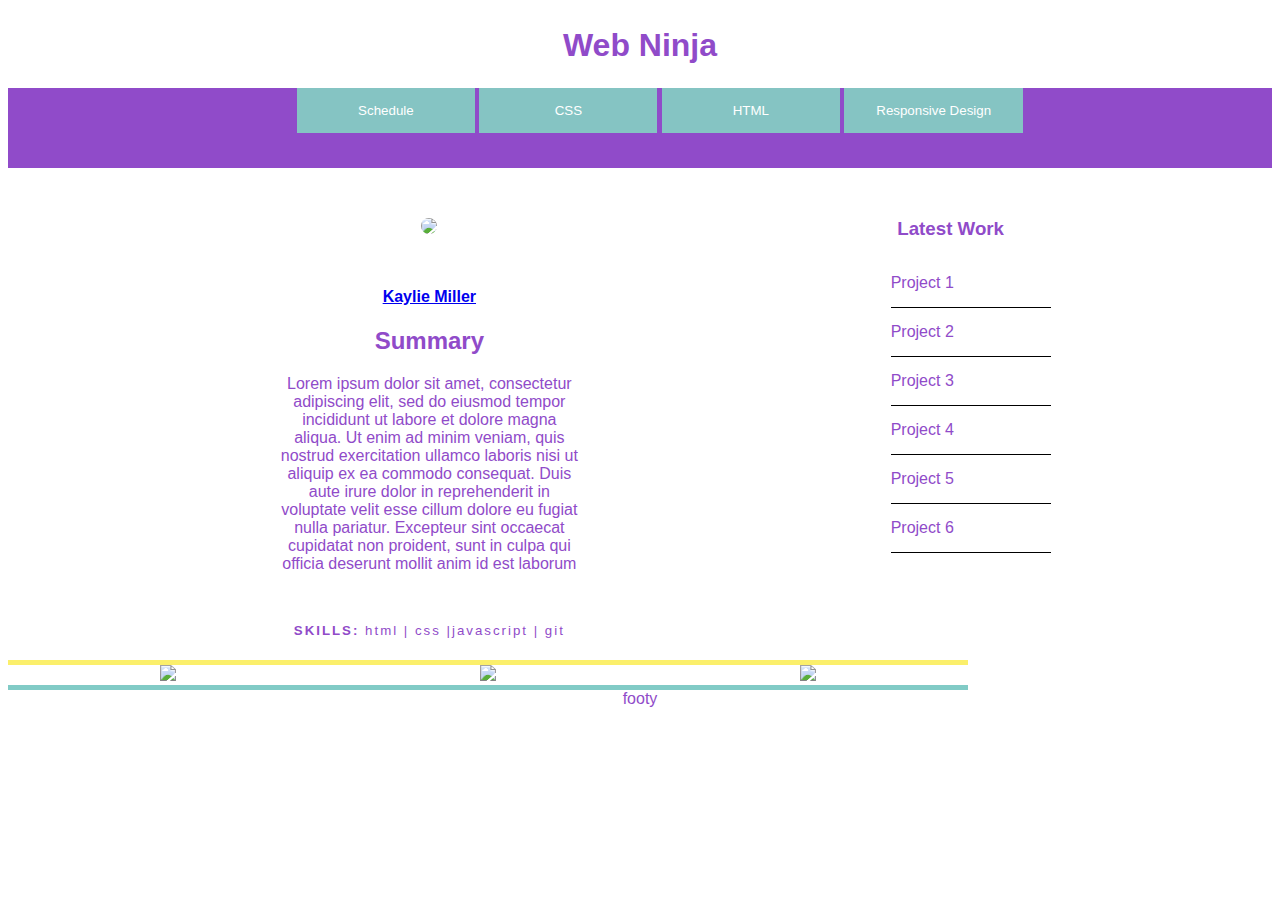
==== index.html @ 4606dc6e "initial commit" ====
<!DOCTYPE html> 
<html>
    <head>

        <meta http-equiv="Content-Type" content="text/html"; charset/>
        <meta name="viewport" content="width=device-width", height=device-height,initial-scale=1, user scalable= 'no'>
        <meta http-equiv="X-UA-Compatible" content= "IE-EDGE">

        <!-- Links to css files-->
        <link rel="stylesheet" type='text/css' href="css/framework.css">
        <link rel="stylesheet" type='text/css' href="css/style.css">
        <link href="https://fonts.googleapis.com/css?family=Permanent+Marker" rel="stylesheet">

    </head> 

        <body>

            <div class="row">
                <div class="col-12 border">
                    <header id="header">

                        <h1> Web Ninja</h1>

                    </header>
                </div>
            </div>
            
            <div class="row">
                <div class="col-12 border">
                    <nav id="nav"> 
                        <ul class="button-wrap">
                            
                            <button>Schedule </button>
                            <button>CSS</button>
                            <button>HTML</button>
                            <button>Responsive Design</button>

                        </ul>
                    </nav>
                </div>
            </div>
            
            <div class="row">
                <div class="col-8 border"> 
                    <div id="main-content-wrapper">
                        <div id="side-by-side"> 
                            <section class="image-content">
                                <img src="https://www.scha.org/files/pictures/img_placeholder_avatar.jpg">
                                <article>
                                    <h4>
                                    <a href="http:google.com">Kaylie Miller</a>
                                </h4>
                                    <h2>Summary</h2>
                                        <p>Lorem ipsum dolor sit amet, consectetur adipiscing elit, sed do eiusmod tempor incididunt ut labore et dolore magna aliqua. Ut enim ad minim veniam, quis nostrud exercitation ullamco laboris nisi ut aliquip ex ea commodo consequat. Duis aute irure dolor in reprehenderit in voluptate velit esse cillum dolore eu fugiat nulla pariatur. Excepteur sint occaecat cupidatat non proident, sunt in culpa qui officia deserunt mollit anim id est laborum</p>
                                </article>
                                <section id="skills">
                                    <h5>
                                        SKILLS: <span>html | css |javascript | git</span>
                                    </h5>
                                </section>

                            </section> 

                            
                        </div>
                    </div> 
                </div> <!--"col-8"-->
                    <div class="col-4 border">
                        <div id="aside-content-wrapper">
                            <aside id="aside-right">
                                <h3>Latest Work</h3>
                                    <ul id="latest-work">
                                        <li>Project 1</li>
                                        <li>Project 2</li>
                                        <li>Project 3</li>
                                        <li>Project 4</li>
                                        <li>Project 5</li>
                                        <li>Project 6</li>
                                    </ul>
                            </aside>
                         </div> <!--aside-content-wrapper"-->
                    </div> <!--"col-4 border"-->
            </div><!--"row"-->
        
                 <div id="favorite-sites" class="row">
                    <div class="col-4">
                        <img src="https://image.flaticon.com/icons/svg/7/7679.svg">
                    </div>
                    <div class="col-4">
                        <img src="http://www.iconninja.com/files/758/9/138/socialpack-snapchat-ubercons-icon.svg">
                    </div>
                    <div class="col-4">
                        <img src="http://www.logoeps.com/wp-content/uploads/2012/02/pinterest-icon-vector.png">
                    </div>
                </div>
                     
        <div class="row">
            <div class="col-12 border">
                <footer>footy</footer>
            </div>
        </div>
                     
        <p><script srce="js/main.js"></script></p>

    </body>
</html>
---- css/framework.css ----
{
    -ms-box-sizing: border-box;
    -webkit-box-sizing: border-box;
    -moz-box-sizing: border-box;
    box-sizing: border-box;
}
/*
.border {
    border: 1px solid blue !important;
}*/

.image-content > img {
    max-width:200px;
}
.side-by-side {
    display: flex;
}
.row {
    width: 100%;
    display:flex;
}

.col-1 {
    width:8.33%
}
.col-2 {
    width:16.667%;
}
.col-3 {
    width:25%;
}
.col-4 {
    width:33.333%;
}
.col-5 {
    width:41.667%;
}
.col-6 {
    width:50%;
}
.col-7 {
    width:58.333%;
}
.col-8 {
    width:66.667%;
}
.col-9 {
    width:75%;
}
.col-10 {
    width:83.333%;
}
.col-11 {
    width:91.667%;
}
.col-12 {
    width:100%;
}

@media (max-width:480px) {
    .row {
        flex-wrap:nowrap;
        flex-direction:column;
    }
    .col-1, .col-2, .col-3, .col-4, .col-5, .col-6, .col-7, .col-8, .col-9, .col-10, .col-11, .col-12 {
        width:100%;
    }
}
---- css/style.css ----
/*
COLORS
pale blue: #99B2D4
purple: #904BC9
tourquiose:#81CBC6
pale yellow: #FBEF6B
deep red: #9B2D40
*/


body { 
    background-color:none;
    color: #904BC9;
    font-family: "roboto", sans-serif;
}  

#header {
    background-color: none;
    min-height: 80px;
}

#header > h1 {
    margin: 0;
    text-align: center;
    position: relative;
    transform: translateY(50%);
}

#nav {
    background-color:#904BC9;
    min-height: 80px;
    height: auto;
}

#nav > ul {
    text-align: center;
    padding: 15px, 0, 15px, 0;
    margin: 0;
}

#nav > ul > button {
    min-width: 178px;
    color: white;
    background-color: #85C4C3;
    border: none;
    padding: 15px 32px;
    transition: background-color .25s;
    border-bottom: 2px solid #904bc9;
}

#nav > ul > button:hover {
    background-color: #99B2D4;
}

/*.menu {
    display:flex;
    background: aliceblue;
    justify-content: space-around;
    list-style: none;
    margin: 0;
}*/

/*#middle-wrapper-width { 
    max-width: 960px;
    margin: 0 auto;
}

#middle-wrapper {
     display: flex;
    max-width:60%;
}*/

.side-by-side {
    display: flex;
}
#main-content-wrapper {
    background-color: #fff;
}

#main-content-wrapper .image-content {
    text-align:center;
    margin-top:50px;
    margin:0 auto;
}

.image-content > img {
    max-width: 200px;
    border-radius: 100px;
    margin-top: 50px;
}

.image-content > h2 {
    font-weight: 300;
    color: #904BC9;
}
.image-content > h2 > a {
    color: #904BC9; 
    border:none; 
    padding: auto;
    transition:color .25s;
}
.image-content > h2 > a:hover {
    transition: color 1s;
    color: #99B2D4;
}

#main-content-wrapper article {
    margin-top:50px;
    margin-bottom: 50px;
}

h3 {
    text-align:center;
}

#main-content-wrapper article h4 {
    text-align: center;
}

#main-content-wrapper article p {
    max-width:300px;
    margin: 0 auto;
}

#main-content-wrapper #skills {
    text-align: center;
    font-weight: 300;
    letter-spacing: 2px;
}

#main-content-wrapper #skills span {
    font-weight: 400;
}

#aside-content-wrapper {
    background-color: #fff;
    margin-top:50px;
}

#aside-right {
    width:200px;
}

#aside-right h5 {
    text-align: center;
    padding-top:80px;
}
#latest-work {
    list-style-type: none;
}

#latest-work > li {
    padding-top: 15px;
    padding-bottom: 15px;
    width: 100%;
    border-bottom: 1px black solid;
}

#latest-work > li:before {
    content: "";
    border-color: transparent;
    border-style: solid  #904BC9;
    border-width: .35em 0 .35em .45em;
    display: block;
    height: 0;
    width: 0;
    left: -1em;
    top: .9em;
    position: relative;
}

#favorite-sites {
    background-image:url(img/computer.jpeg);
    border-top: 5px #FBEF6B solid;
    border-bottom: 5px #81CBC6 solid;
    text-align:center;
    max-width:960px;
}
#favorite-sites > col-4 > img {
    list-style-type:none;
    margin: 0;
    padding:40px;
    display: flex;
    justify-content: space-around;
}
footer { 
    background-color: #fff;
    text-align:center;
}
footer > h1 {
    margin: 0;
    transform:translateY(50%);
}
.max-width {
    margin:0 auto;
    max-width:960px;
}
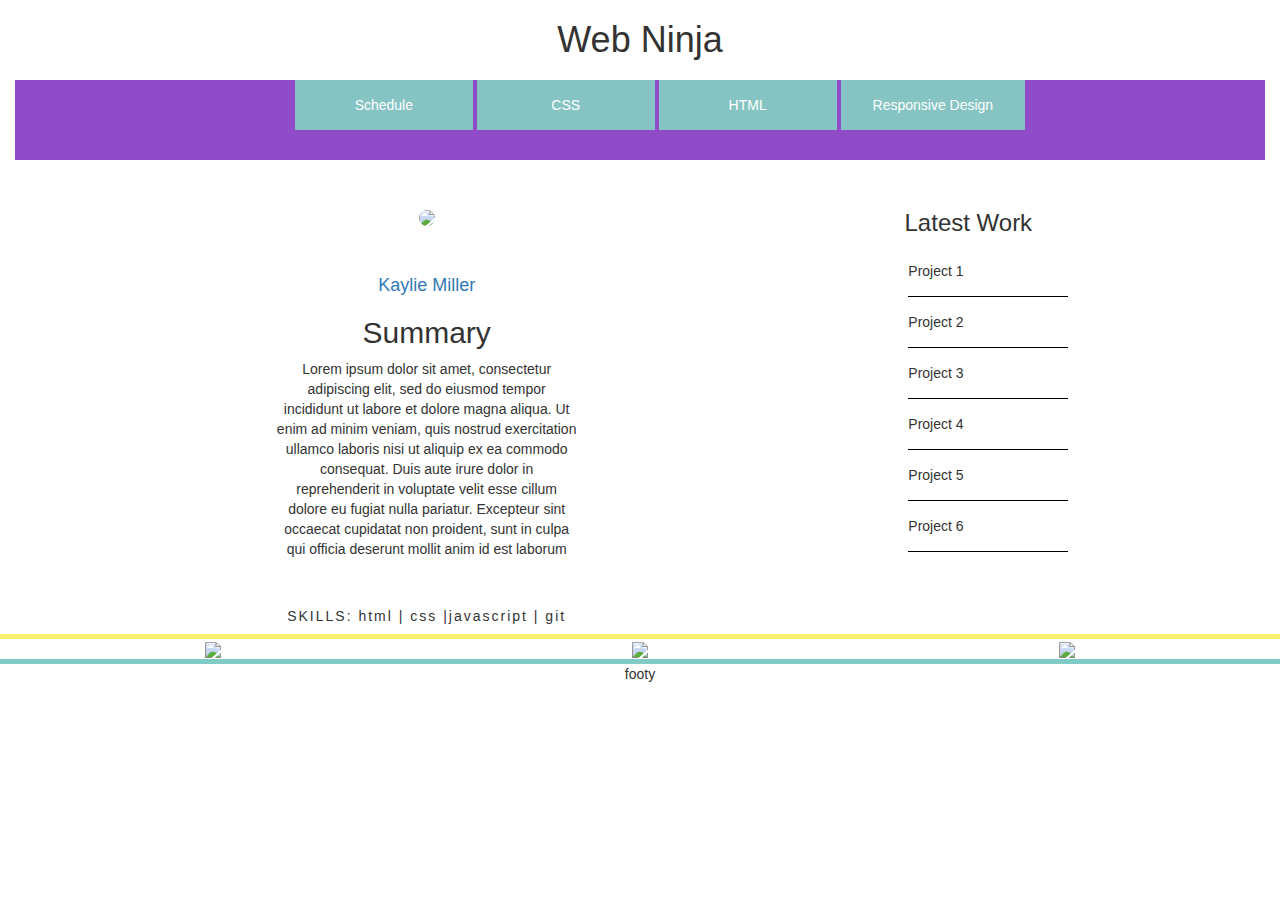
==== commit be4acbce: "Lesson 6" ====
--- a/index.html
+++ b/index.html
@@ -7,16 +7,18 @@
         <meta http-equiv="X-UA-Compatible" content= "IE-EDGE">
 
         <!-- Links to css files-->
-        <link rel="stylesheet" type='text/css' href="css/framework.css">
+       <!-- <link rel="stylesheet" type='text/css' href="css/framework.css"> -->
+        
         <link rel="stylesheet" type='text/css' href="css/style.css">
+        <link rel="stylesheet" type='text/css' href="css/bootstrap.min.css">
         <link href="https://fonts.googleapis.com/css?family=Permanent+Marker" rel="stylesheet">
 
     </head> 
-
+        <div class="container-fluid">
         <body>
 
             <div class="row">
-                <div class="col-12 border">
+                <div class="col-md-12 border">
                     <header id="header">
 
                         <h1> Web Ninja</h1>
@@ -26,7 +28,7 @@
             </div>
             
             <div class="row">
-                <div class="col-12 border">
+                <div class="col-md-12 border">
                     <nav id="nav"> 
                         <ul class="button-wrap">
                             
@@ -41,10 +43,10 @@
             </div>
             
             <div class="row">
-                <div class="col-8 border"> 
+                <div class="col-md-8 border"> 
                     <div id="main-content-wrapper">
                         <div id="side-by-side"> 
-                            <section class="image-content">
+                            <section class="image-content col-6">
                                 <img src="https://www.scha.org/files/pictures/img_placeholder_avatar.jpg">
                                 <article>
                                     <h4>
@@ -64,8 +66,8 @@
                             
                         </div>
                     </div> 
-                </div> <!--"col-8"-->
-                    <div class="col-4 border">
+                </div> <!--"col-md-8"-->
+                    <div class="col-md-4 border">
                         <div id="aside-content-wrapper">
                             <aside id="aside-right">
                                 <h3>Latest Work</h3>
@@ -79,28 +81,30 @@
                                     </ul>
                             </aside>
                          </div> <!--aside-content-wrapper"-->
-                    </div> <!--"col-4 border"-->
+                    </div> <!--"col-md-4 border"-->
             </div><!--"row"-->
         
                  <div id="favorite-sites" class="row">
-                    <div class="col-4">
+                    <div class="col-md-4">
                         <img src="https://image.flaticon.com/icons/svg/7/7679.svg">
                     </div>
-                    <div class="col-4">
+                    <div class="col-md-4">
                         <img src="http://www.iconninja.com/files/758/9/138/socialpack-snapchat-ubercons-icon.svg">
                     </div>
-                    <div class="col-4">
+                    <div class="col-md-4">
                         <img src="http://www.logoeps.com/wp-content/uploads/2012/02/pinterest-icon-vector.png">
                     </div>
                 </div>
                      
         <div class="row">
-            <div class="col-12 border">
+            <div class="col-md-12 border">
                 <footer>footy</footer>
             </div>
         </div>
-                     
-        <p><script srce="js/main.js"></script></p>
+    </div>
+        <script src="js/jquery.min.js"></script>
+        <script src="js/bootstrap.min.js"></script>
+        <script src="js/main.js"></script>
 
     </body>
 </html>--- a/css/style.css
+++ b/css/style.css
@@ -174,7 +174,6 @@
     border-top: 5px #FBEF6B solid;
     border-bottom: 5px #81CBC6 solid;
     text-align:center;
-    max-width:960px;
 }
 #favorite-sites > col-4 > img {
     list-style-type:none;
@@ -183,6 +182,9 @@
     display: flex;
     justify-content: space-around;
 }
+#favorite-sites > img {
+    width:200px;
+}
 footer { 
     background-color: #fff;
     text-align:center;
@@ -194,4 +196,8 @@
 .max-width {
     margin:0 auto;
     max-width:960px;
+}
+/*Bootstrap Related*/
+.container-fluid {
+    padding:0;
 }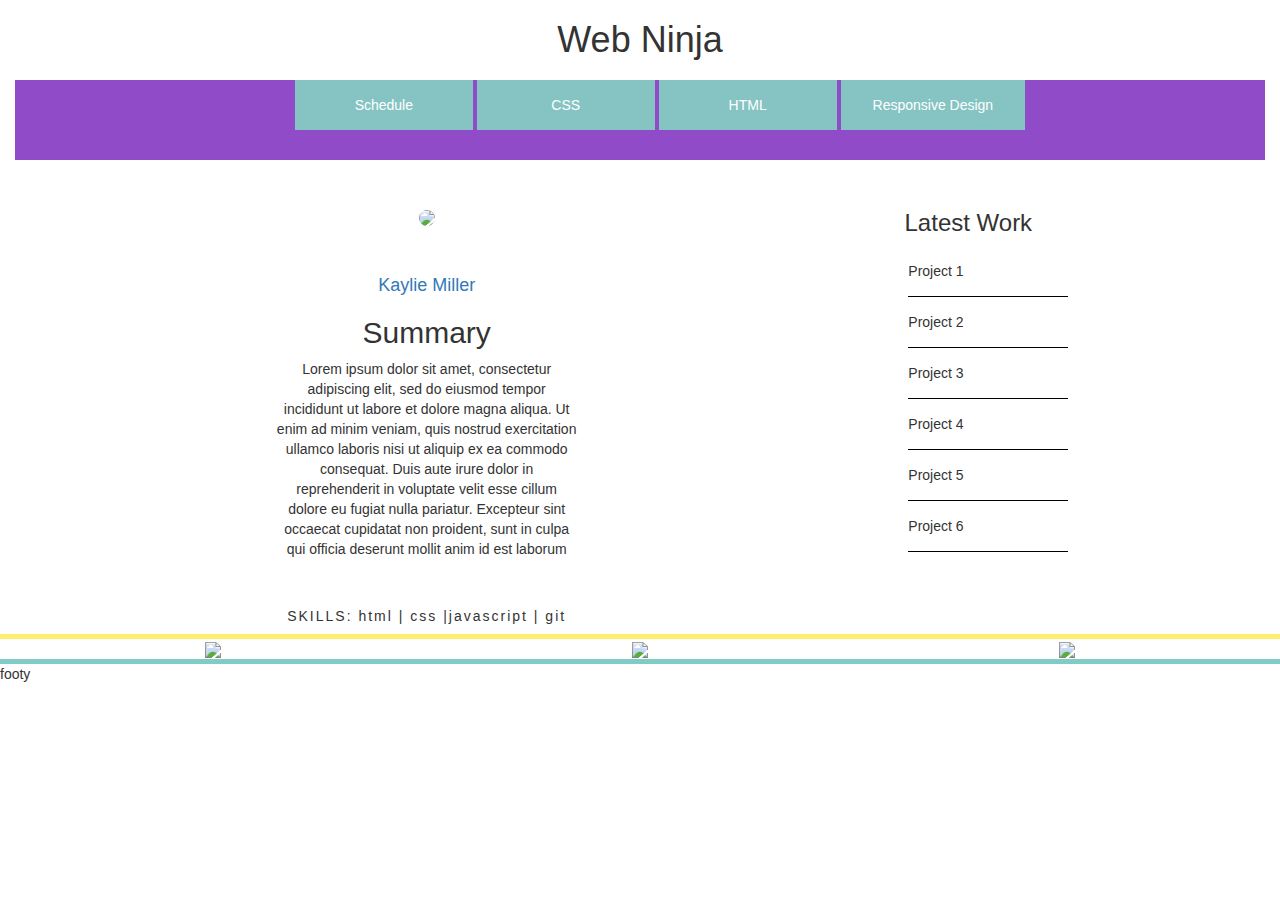
==== commit b9d5d396: "help" ====
--- a/index.html
+++ b/index.html
@@ -85,17 +85,27 @@
             </div><!--"row"-->
         
                  <div id="favorite-sites" class="row">
-                    <div class="col-md-4">
-                        <img src="https://image.flaticon.com/icons/svg/7/7679.svg">
-                    </div>
-                    <div class="col-md-4">
-                        <img src="http://www.iconninja.com/files/758/9/138/socialpack-snapchat-ubercons-icon.svg">
-                    </div>
-                    <div class="col-md-4">
-                        <img src="http://www.logoeps.com/wp-content/uploads/2012/02/pinterest-icon-vector.png">
+                    <row>
+                        
+                        <div class="col-md-4">
+                            <img src="https://cdn4.iconfinder.com/data/icons/free-large-twitter-icons/256/Round_button.png">
+                        </div>
+                    </row>
+
+                    <row>
+                        <div class="col-md-4">
+                            <img src="https://cdn.iconscout.com/public/images/icon/free/png-192/soundcloud-social-media-3d8748562dbd11dc-192x192.png">
+                        </div>
+                    </row>
+
+                    <row>
+                        <div class="col-md-4">
+                            <img src="https://www.seeklogo.net/wp-content/uploads/2015/08/instagram-icon-circle-vector-logo.png">
+                        </div>
+                    </row>
+                     
                     </div>
                 </div>
-                     
         <div class="row">
             <div class="col-md-12 border">
                 <footer>footy</footer>
--- a/css/style.css
+++ b/css/style.css
@@ -1,9 +1,9 @@
  /*
 COLORS
-pale blue: #99B2D4
-purple: #904BC9
-tourquiose:#81CBC6
-pale yellow: #FBEF6B
+pale blue: #99B9C4
+purple: #902BC9
+tourquiose:#81CFC6
+pale yellow: #FDEF9C
 deep red: #9B2D40
 */
 
@@ -18,7 +18,6 @@
     background-color: none;
     min-height: 80px;
 }
-
 #header > h1 {
     margin: 0;
     text-align: center;
@@ -31,13 +30,11 @@
     min-height: 80px;
     height: auto;
 }
-
 #nav > ul {
     text-align: center;
     padding: 15px, 0, 15px, 0;
     margin: 0;
 }
-
 #nav > ul > button {
     min-width: 178px;
     color: white;
@@ -47,7 +44,6 @@
     transition: background-color .25s;
     border-bottom: 2px solid #904bc9;
 }
-
 #nav > ul > button:hover {
     background-color: #99B2D4;
 }
@@ -73,22 +69,20 @@
 .side-by-side {
     display: flex;
 }
+
 #main-content-wrapper {
     background-color: #fff;
 }
-
 #main-content-wrapper .image-content {
     text-align:center;
     margin-top:50px;
     margin:0 auto;
 }
-
 .image-content > img {
     max-width: 200px;
     border-radius: 100px;
     margin-top: 50px;
 }
-
 .image-content > h2 {
     font-weight: 300;
     color: #904BC9;
@@ -96,7 +90,7 @@
 .image-content > h2 > a {
     color: #904BC9; 
     border:none; 
-    padding: auto;
+    padding:auto;
     transition:color .25s;
 }
 .image-content > h2 > a:hover {
@@ -108,26 +102,21 @@
     margin-top:50px;
     margin-bottom: 50px;
 }
-
 h3 {
     text-align:center;
 }
-
 #main-content-wrapper article h4 {
     text-align: center;
 }
-
 #main-content-wrapper article p {
     max-width:300px;
     margin: 0 auto;
 }
-
 #main-content-wrapper #skills {
     text-align: center;
     font-weight: 300;
     letter-spacing: 2px;
 }
-
 #main-content-wrapper #skills span {
     font-weight: 400;
 }
@@ -140,22 +129,20 @@
 #aside-right {
     width:200px;
 }
-
 #aside-right h5 {
     text-align: center;
     padding-top:80px;
 }
+
 #latest-work {
     list-style-type: none;
 }
-
 #latest-work > li {
     padding-top: 15px;
     padding-bottom: 15px;
     width: 100%;
     border-bottom: 1px black solid;
 }
-
 #latest-work > li:before {
     content: "";
     border-color: transparent;
@@ -175,29 +162,43 @@
     border-bottom: 5px #81CBC6 solid;
     text-align:center;
 }
-#favorite-sites > col-4 > img {
+
+
+#favorite-sites > .col-md-4 > img {
     list-style-type:none;
     margin: 0;
     padding:40px;
     display: flex;
     justify-content: space-around;
-}
-#favorite-sites > img {
-    width:200px;
-}
+    text-align:center;
+
+
+/* (Don't understand why sizes don't change)
+
+#favorite-sites > .row > .column-md-4 > img {
+    margin: 0 auto;
+}
+#favorite-sites > column-md-4 > .row {
+    max-width:200px;
+}
+*/
 footer { 
     background-color: #fff;
     text-align:center;
+    margin-top: 10px;
+    margin-bottom:10px;
 }
 footer > h1 {
     margin: 0;
     transform:translateY(50%);
 }
+/*
 .max-width {
     margin:0 auto;
     max-width:960px;
 }
+*/
 /*Bootstrap Related*/
 .container-fluid {
-    padding:0;
+    padding: 0;
 }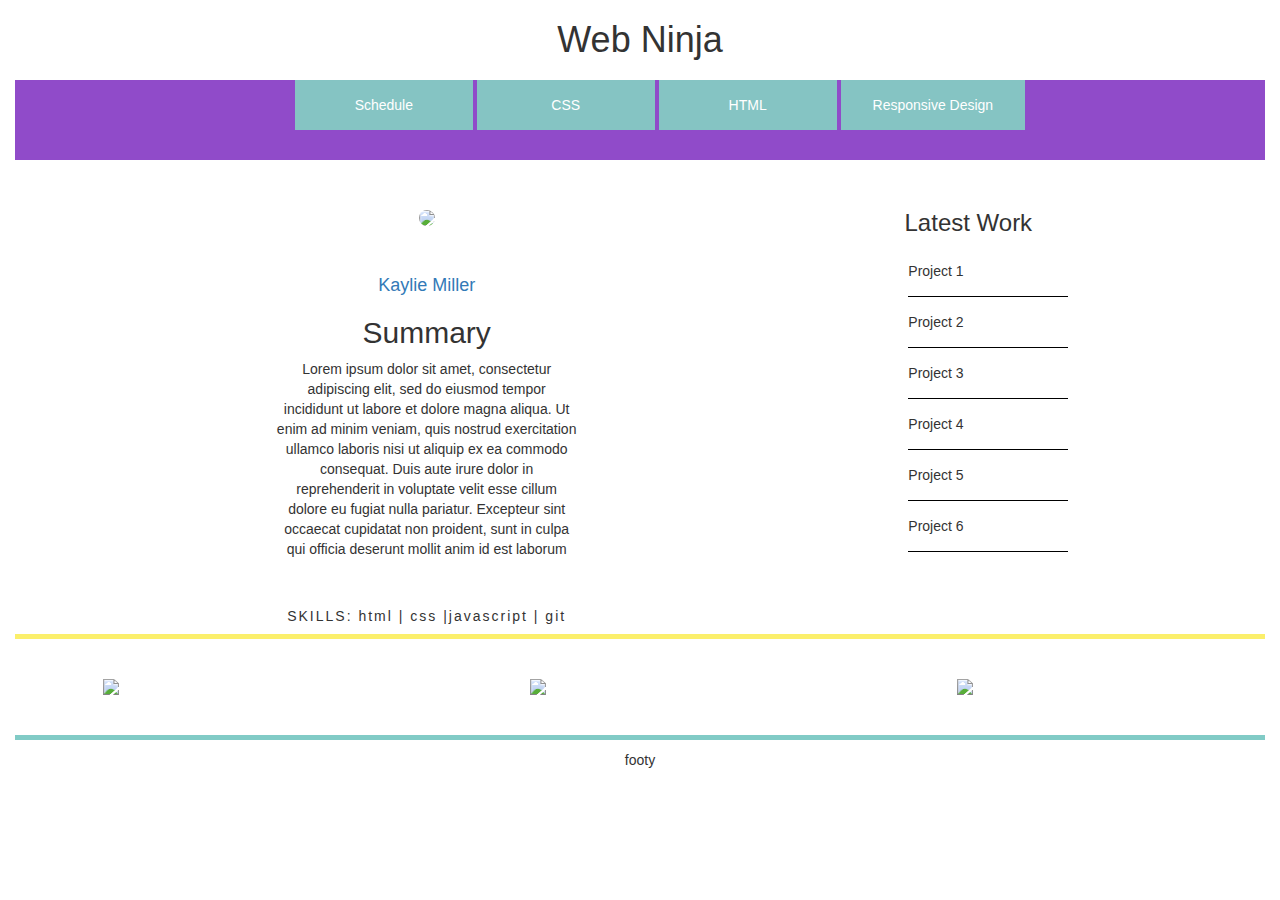
==== commit ea68b476: "trying modal" ====
--- a/index.html
+++ b/index.html
@@ -7,7 +7,7 @@
         <meta http-equiv="X-UA-Compatible" content= "IE-EDGE">
 
         <!-- Links to css files-->
-       <!-- <link rel="stylesheet" type='text/css' href="css/framework.css"> -->
+        <!-- <link rel="stylesheet" type='text/css' href="css/framework.css"> -->
         
         <link rel="stylesheet" type='text/css' href="css/style.css">
         <link rel="stylesheet" type='text/css' href="css/bootstrap.min.css">
@@ -15,13 +15,14 @@
 
     </head> 
         <div class="container-fluid">
+            
         <body>
 
             <div class="row">
                 <div class="col-md-12 border">
                     <header id="header">
 
-                        <h1> Web Ninja</h1>
+                        <h1>Web Ninja</h1>
 
                     </header>
                 </div>
@@ -33,8 +34,8 @@
                         <ul class="button-wrap">
                             
                             <button>Schedule </button>
-                            <button>CSS</button>
-                            <button>HTML</button>
+                            <button data-toggle="modal" data target="#css3_modal">CSS</button>
+                            <button data-toggle=”modal” data target="#html5_modal">HTML</button>
                             <button>Responsive Design</button>
 
                         </ul>
@@ -84,33 +85,69 @@
                     </div> <!--"col-md-4 border"-->
             </div><!--"row"-->
         
-                 <div id="favorite-sites" class="row">
-                    <row>
+                 <div id="favorite-sites">
+                     <div class="row">
                         
                         <div class="col-md-4">
-                            <img src="https://cdn4.iconfinder.com/data/icons/free-large-twitter-icons/256/Round_button.png">
+                            <img class="img-responsive" src="https://cdn4.iconfinder.com/data/icons/free-large-twitter-icons/256/Round_button.png">
                         </div>
-                    </row>
 
-                    <row>
                         <div class="col-md-4">
-                            <img src="https://cdn.iconscout.com/public/images/icon/free/png-192/soundcloud-social-media-3d8748562dbd11dc-192x192.png">
+                            <img class="img-responsive" src="https://cdn.iconscout.com/public/images/icon/free/png-192/soundcloud-social-media-3d8748562dbd11dc-192x192.png">
                         </div>
-                    </row>
 
-                    <row>
+
                         <div class="col-md-4">
-                            <img src="https://www.seeklogo.net/wp-content/uploads/2015/08/instagram-icon-circle-vector-logo.png">
+                            <img class="img-responsive" src="https://www.seeklogo.net/wp-content/uploads/2015/08/instagram-icon-circle-vector-logo.png">
                         </div>
-                    </row>
-                     
                     </div>
                 </div>
+            </div>
         <div class="row">
             <div class="col-md-12 border">
                 <footer>footy</footer>
             </div>
         </div>
+            
+<!--beginning of modals-->
+            
+<!-- Modal-HTML5 -->
+<div class="modal fade" id="html5_modal" tabindex="-1" role="dialog" aria-labelledby="myModalLabel">
+  <div class="modal-dialog" role="document">
+    <div class="modal-content">
+      <div class="modal-header">
+        <button type="button" class="close" data-dismiss="modal" aria-label="Close"><span aria-hidden="true">&times;</span></button>
+        <h4 class="modal-title" id="myModalLabel"> HTML5 </h4>
+      </div>
+      <div class="modal-body">
+        ...
+      </div>
+      <div class="modal-footer">
+        <button type="button" class="btn btn-default" data-dismiss="modal">Close</button>
+      </div>
+    </div>
+  </div>
+</div>
+            
+<!-- Modal-CSS3 -->
+<div class="modal fade" id="css3_modal" tabindex="-1" role="dialog" aria-labelledby="myModalLabel">
+  <div class="modal-dialog" role="document">
+    <div class="modal-content">
+      <div class="modal-header">
+        <button type="button" class="close" data-dismiss="modal" aria-label="Close"><span aria-hidden="true">&times;</span></button>
+        <h4 class="modal-title" id="myModalLabel"> CSS3 </h4>
+      </div>
+      <div class="modal-body">
+        ...
+      </div>
+      <div class="modal-footer">
+        <button type="button" class="btn btn-default" data-dismiss="modal">Close</button>
+     </div>
+    </div>
+  </div>
+</div>
+<!--end of modals-->
+            
     </div>
         <script src="js/jquery.min.js"></script>
         <script src="js/bootstrap.min.js"></script>
--- a/css/style.css
+++ b/css/style.css
@@ -163,25 +163,24 @@
     text-align:center;
 }
 
-
-#favorite-sites > .col-md-4 > img {
+#favorite-sites > .row > .col-md-4 > img {
     list-style-type:none;
-    margin: 0;
+    margin: 0 auto;
     padding:40px;
     display: flex;
     justify-content: space-around;
     text-align:center;
-
-
-/* (Don't understand why sizes don't change)
-
+    max-width:300px;
+}
+/*
 #favorite-sites > .row > .column-md-4 > img {
     margin: 0 auto;
 }
+*/
 #favorite-sites > column-md-4 > .row {
     max-width:200px;
 }
-*/
+
 footer { 
     background-color: #fff;
     text-align:center;
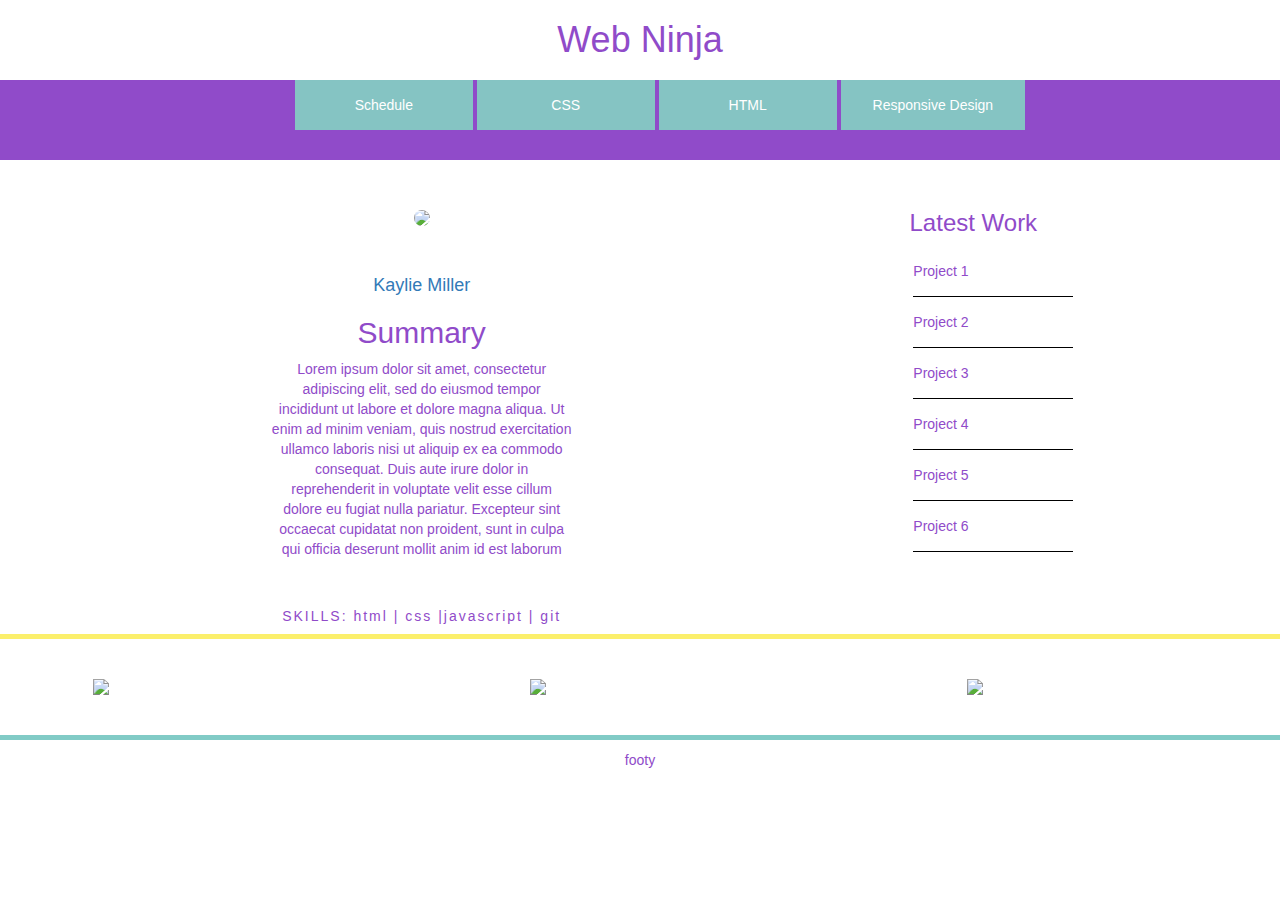
==== commit e61dd53b: "build-attempt" ====
--- a/index.html
+++ b/index.html
@@ -9,8 +9,7 @@
         <!-- Links to css files-->
         <!-- <link rel="stylesheet" type='text/css' href="css/framework.css"> -->
         
-        <link rel="stylesheet" type='text/css' href="css/style.css">
-        <link rel="stylesheet" type='text/css' href="css/bootstrap.min.css">
+        <link rel="stylesheet" type='text/css' href="css/final.min.css">
         <link href="https://fonts.googleapis.com/css?family=Permanent+Marker" rel="stylesheet">
 
     </head> 
@@ -34,8 +33,8 @@
                         <ul class="button-wrap">
                             
                             <button>Schedule </button>
-                            <button data-toggle="modal" data target="#css3_modal">CSS</button>
-                            <button data-toggle=”modal” data target="#html5_modal">HTML</button>
+                            <button data-toggle="modal" data-target="#css3_modal">CSS</button>
+                            <button data-toggle="modal" data-target="#html5_modal">HTML</button>
                             <button>Responsive Design</button>
 
                         </ul>
@@ -120,7 +119,12 @@
         <h4 class="modal-title" id="myModalLabel"> HTML5 </h4>
       </div>
       <div class="modal-body">
-        ...
+          <div class="img-modal">
+       <img src="images/HTML5.png">
+          </div>
+          <br>
+          <p><strong> HTML5 </strong> is the latest evolution of the standard that defines HTML. The term represents two different concepts. It is a new version of the language HTML, with new elements, attributes, and behaviors, and a larger set of technologies that allows the building of more diverse and powerful Web sites and applications.</p>
+          <p>Source:</p><span><a href="https://developer.mozilla.org/en-US/docs/Web/Guide/HTML/HTML5">https://developer.mozilla.org/en-US/docs/Web/Guide/HTML/HTML5</a></span>
       </div>
       <div class="modal-footer">
         <button type="button" class="btn btn-default" data-dismiss="modal">Close</button>
@@ -138,7 +142,14 @@
         <h4 class="modal-title" id="myModalLabel"> CSS3 </h4>
       </div>
       <div class="modal-body">
-        ...
+          <div class="img-modal">
+        <img src="images/CSS3.png">
+          </div>
+          <br>
+          <p><strong>CSS3</strong> is a Web page derived from multiple sources with a defined order of precedence where the definitions of any style element conflict.</p>
+          
+          <p>Source:</p><span><a href="searchmicroservices.techtarget.com/definition/cascading-style-sheet-CSS">searchmicroservices.techtarget.com/definition/cascading-style-sheet-CSS</a></span>
+          
       </div>
       <div class="modal-footer">
         <button type="button" class="btn btn-default" data-dismiss="modal">Close</button>
@@ -149,9 +160,7 @@
 <!--end of modals-->
             
     </div>
-        <script src="js/jquery.min.js"></script>
-        <script src="js/bootstrap.min.js"></script>
-        <script src="js/main.js"></script>
+        <script src="js/final.min.js"></script>
 
     </body>
 </html>--- a/css/final.min.css
+++ b/css/final.min.css
@@ -0,0 +1,2 @@
+ *//*! normalize.css v3.0.3 | MIT License | github.com/necolas/normalize.css */html{font-family:sans-serif;-webkit-text-size-adjust:100%;-ms-text-size-adjust:100%}body{margin:0}article,aside,details,figcaption,figure,footer,header,hgroup,main,menu,nav,section,summary{display:block}audio,canvas,progress,video{display:inline-block;vertical-align:baseline}audio:not([controls]){display:none;height:0}[hidden],template{display:none}a{background-color:transparent}a:active,a:hover{outline:0}abbr[title]{border-bottom:1px dotted}b,strong{font-weight:700}dfn{font-style:italic}h1{margin:.67em 0;font-size:2em}mark{color:#000;background:#ff0}small{font-size:80%}sub,sup{position:relative;font-size:75%;line-height:0;vertical-align:baseline}sup{top:-.5em}sub{bottom:-.25em}img{border:0}svg:not(:root){overflow:hidden}figure{margin:1em 40px}hr{height:0;-webkit-box-sizing:content-box;-moz-box-sizing:content-box;box-sizing:content-box}pre{overflow:auto}code,kbd,pre,samp{font-family:monospace,monospace;font-size:1em}button,input,optgroup,select,textarea{margin:0;font:inherit;color:inherit}button{overflow:visible}button,select{text-transform:none}button,html input[type=button],input[type=reset],input[type=submit]{-webkit-appearance:button;cursor:pointer}button[disabled],html input[disabled]{cursor:default}button::-moz-focus-inner,input::-moz-focus-inner{padding:0;border:0}input{line-height:normal}input[type=checkbox],input[type=radio]{-webkit-box-sizing:border-box;-moz-box-sizing:border-box;box-sizing:border-box;padding:0}input[type=number]::-webkit-inner-spin-button,input[type=number]::-webkit-outer-spin-button{height:auto}input[type=search]{-webkit-box-sizing:content-box;-moz-box-sizing:content-box;box-sizing:content-box;-webkit-appearance:textfield}input[type=search]::-webkit-search-cancel-button,input[type=search]::-webkit-search-decoration{-webkit-appearance:none}fieldset{padding:.35em .625em .75em;margin:0 2px;border:1px solid silver}legend{padding:0;border:0}textarea{overflow:auto}optgroup{font-weight:700}table{border-spacing:0;border-collapse:collapse}td,th{padding:0}/*! Source: https://github.com/h5bp/html5-boilerplate/blob/master/src/css/main.css */@media print{*,:after,:before{color:#000!important;text-shadow:none!important;background:0 0!important;-webkit-box-shadow:none!important;box-shadow:none!important}a,a:visited{text-decoration:underline}a[href]:after{content:" (" attr(href) ")"}abbr[title]:after{content:" (" attr(title) ")"}a[href^="javascript:"]:after,a[href^="#"]:after{content:""}blockquote,pre{border:1px solid #999;page-break-inside:avoid}thead{display:table-header-group}img,tr{page-break-inside:avoid}img{max-width:100%!important}h2,h3,p{orphans:3;widows:3}h2,h3{page-break-after:avoid}.navbar{display:none}.btn>.caret,.dropup>.btn>.caret{border-top-color:#000!important}.label{border:1px solid #000}.table{border-collapse:collapse!important}.table td,.table th{background-color:#fff!important}.table-bordered td,.table-bordered th{border:1px solid #ddd!important}}@font-face{font-family:'Glyphicons Halflings';src:url(../fonts/glyphicons-halflings-regular.eot);src:url(../fonts/glyphicons-halflings-regular.eot?#iefix) format('embedded-opentype'),url(../fonts/glyphicons-halflings-regular.woff2) format('woff2'),url(../fonts/glyphicons-halflings-regular.woff) format('woff'),url(../fonts/glyphicons-halflings-regular.ttf) format('truetype'),url(../fonts/glyphicons-halflings-regular.svg#glyphicons_halflingsregular) format('svg')}.glyphicon{position:relative;top:1px;display:inline-block;font-family:'Glyphicons Halflings';font-style:normal;font-weight:400;line-height:1;-webkit-font-smoothing:antialiased;-moz-osx-font-smoothing:grayscale}.glyphicon-asterisk:before{content:"\002a"}.glyphicon-plus:before{content:"\002b"}.glyphicon-eur:before,.glyphicon-euro:before{content:"\20ac"}.glyphicon-minus:before{content:"\2212"}.glyphicon-cloud:before{content:"\2601"}.glyphicon-envelope:before{content:"\2709"}.glyphicon-pencil:before{content:"\270f"}.glyphicon-glass:before{content:"\e001"}.glyphicon-music:before{content:"\e002"}.glyphicon-search:before{content:"\e003"}.glyphicon-heart:before{content:"\e005"}.glyphicon-star:before{content:"\e006"}.glyphicon-star-empty:before{content:"\e007"}.glyphicon-user:before{content:"\e008"}.glyphicon-film:before{content:"\e009"}.glyphicon-th-large:before{content:"\e010"}.glyphicon-th:before{content:"\e011"}.glyphicon-th-list:before{content:"\e012"}.glyphicon-ok:before{content:"\e013"}.glyphicon-remove:before{content:"\e014"}.glyphicon-zoom-in:before{content:"\e015"}.glyphicon-zoom-out:before{content:"\e016"}.glyphicon-off:before{content:"\e017"}.glyphicon-signal:before{content:"\e018"}.glyphicon-cog:before{content:"\e019"}.glyphicon-trash:before{content:"\e020"}.glyphicon-home:before{content:"\e021"}.glyphicon-file:before{content:"\e022"}.glyphicon-time:before{content:"\e023"}.glyphicon-road:before{content:"\e024"}.glyphicon-download-alt:before{content:"\e025"}.glyphicon-download:before{content:"\e026"}.glyphicon-upload:before{content:"\e027"}.glyphicon-inbox:before{content:"\e028"}.glyphicon-play-circle:before{content:"\e029"}.glyphicon-repeat:before{content:"\e030"}.glyphicon-refresh:before{content:"\e031"}.glyphicon-list-alt:before{content:"\e032"}.glyphicon-lock:before{content:"\e033"}.glyphicon-flag:before{content:"\e034"}.glyphicon-headphones:before{content:"\e035"}.glyphicon-volume-off:before{content:"\e036"}.glyphicon-volume-down:before{content:"\e037"}.glyphicon-volume-up:before{content:"\e038"}.glyphicon-qrcode:before{content:"\e039"}.glyphicon-barcode:before{content:"\e040"}.glyphicon-tag:before{content:"\e041"}.glyphicon-tags:before{content:"\e042"}.glyphicon-book:before{content:"\e043"}.glyphicon-bookmark:before{content:"\e044"}.glyphicon-print:before{content:"\e045"}.glyphicon-camera:before{content:"\e046"}.glyphicon-font:before{content:"\e047"}.glyphicon-bold:before{content:"\e048"}.glyphicon-italic:before{content:"\e049"}.glyphicon-text-height:before{content:"\e050"}.glyphicon-text-width:before{content:"\e051"}.glyphicon-align-left:before{content:"\e052"}.glyphicon-align-center:before{content:"\e053"}.glyphicon-align-right:before{content:"\e054"}.glyphicon-align-justify:before{content:"\e055"}.glyphicon-list:before{content:"\e056"}.glyphicon-indent-left:before{content:"\e057"}.glyphicon-indent-right:before{content:"\e058"}.glyphicon-facetime-video:before{content:"\e059"}.glyphicon-picture:before{content:"\e060"}.glyphicon-map-marker:before{content:"\e062"}.glyphicon-adjust:before{content:"\e063"}.glyphicon-tint:before{content:"\e064"}.glyphicon-edit:before{content:"\e065"}.glyphicon-share:before{content:"\e066"}.glyphicon-check:before{content:"\e067"}.glyphicon-move:before{content:"\e068"}.glyphicon-step-backward:before{content:"\e069"}.glyphicon-fast-backward:before{content:"\e070"}.glyphicon-backward:before{content:"\e071"}.glyphicon-play:before{content:"\e072"}.glyphicon-pause:before{content:"\e073"}.glyphicon-stop:before{content:"\e074"}.glyphicon-forward:before{content:"\e075"}.glyphicon-fast-forward:before{content:"\e076"}.glyphicon-step-forward:before{content:"\e077"}.glyphicon-eject:before{content:"\e078"}.glyphicon-chevron-left:before{content:"\e079"}.glyphicon-chevron-right:before{content:"\e080"}.glyphicon-plus-sign:before{content:"\e081"}.glyphicon-minus-sign:before{content:"\e082"}.glyphicon-remove-sign:before{content:"\e083"}.glyphicon-ok-sign:before{content:"\e084"}.glyphicon-question-sign:before{content:"\e085"}.glyphicon-info-sign:before{content:"\e086"}.glyphicon-screenshot:before{content:"\e087"}.glyphicon-remove-circle:before{content:"\e088"}.glyphicon-ok-circle:before{content:"\e089"}.glyphicon-ban-circle:before{content:"\e090"}.glyphicon-arrow-left:before{content:"\e091"}.glyphicon-arrow-right:before{content:"\e092"}.glyphicon-arrow-up:before{content:"\e093"}.glyphicon-arrow-down:before{content:"\e094"}.glyphicon-share-alt:before{content:"\e095"}.glyphicon-resize-full:before{content:"\e096"}.glyphicon-resize-small:before{content:"\e097"}.glyphicon-exclamation-sign:before{content:"\e101"}.glyphicon-gift:before{content:"\e102"}.glyphicon-leaf:before{content:"\e103"}.glyphicon-fire:before{content:"\e104"}.glyphicon-eye-open:before{content:"\e105"}.glyphicon-eye-close:before{content:"\e106"}.glyphicon-warning-sign:before{content:"\e107"}.glyphicon-plane:before{content:"\e108"}.glyphicon-calendar:before{content:"\e109"}.glyphicon-random:before{content:"\e110"}.glyphicon-comment:before{content:"\e111"}.glyphicon-magnet:before{content:"\e112"}.glyphicon-chevron-up:before{content:"\e113"}.glyphicon-chevron-down:before{content:"\e114"}.glyphicon-retweet:before{content:"\e115"}.glyphicon-shopping-cart:before{content:"\e116"}.glyphicon-folder-close:before{content:"\e117"}.glyphicon-folder-open:before{content:"\e118"}.glyphicon-resize-vertical:before{content:"\e119"}.glyphicon-resize-horizontal:before{content:"\e120"}.glyphicon-hdd:before{content:"\e121"}.glyphicon-bullhorn:before{content:"\e122"}.glyphicon-bell:before{content:"\e123"}.glyphicon-certificate:before{content:"\e124"}.glyphicon-thumbs-up:before{content:"\e125"}.glyphicon-thumbs-down:before{content:"\e126"}.glyphicon-hand-right:before{content:"\e127"}.glyphicon-hand-left:before{content:"\e128"}.glyphicon-hand-up:before{content:"\e129"}.glyphicon-hand-down:before{content:"\e130"}.glyphicon-circle-arrow-right:before{content:"\e131"}.glyphicon-circle-arrow-left:before{content:"\e132"}.glyphicon-circle-arrow-up:before{content:"\e133"}.glyphicon-circle-arrow-down:before{content:"\e134"}.glyphicon-globe:before{content:"\e135"}.glyphicon-wrench:before{content:"\e136"}.glyphicon-tasks:before{content:"\e137"}.glyphicon-filter:before{content:"\e138"}.glyphicon-briefcase:before{content:"\e139"}.glyphicon-fullscreen:before{content:"\e140"}.glyphicon-dashboard:before{content:"\e141"}.glyphicon-paperclip:before{content:"\e142"}.glyphicon-heart-empty:before{content:"\e143"}.glyphicon-link:before{content:"\e144"}.glyphicon-phone:before{content:"\e145"}.glyphicon-pushpin:before{content:"\e146"}.glyphicon-usd:before{content:"\e148"}.glyphicon-gbp:before{content:"\e149"}.glyphicon-sort:before{content:"\e150"}.glyphicon-sort-by-alphabet:before{content:"\e151"}.glyphicon-sort-by-alphabet-alt:before{content:"\e152"}.glyphicon-sort-by-order:before{content:"\e153"}.glyphicon-sort-by-order-alt:before{content:"\e154"}.glyphicon-sort-by-attributes:before{content:"\e155"}.glyphicon-sort-by-attributes-alt:before{content:"\e156"}.glyphicon-unchecked:before{content:"\e157"}.glyphicon-expand:before{content:"\e158"}.glyphicon-collapse-down:before{content:"\e159"}.glyphicon-collapse-up:before{content:"\e160"}.glyphicon-log-in:before{content:"\e161"}.glyphicon-flash:before{content:"\e162"}.glyphicon-log-out:before{content:"\e163"}.glyphicon-new-window:before{content:"\e164"}.glyphicon-record:before{content:"\e165"}.glyphicon-save:before{content:"\e166"}.glyphicon-open:before{content:"\e167"}.glyphicon-saved:before{content:"\e168"}.glyphicon-import:before{content:"\e169"}.glyphicon-export:before{content:"\e170"}.glyphicon-send:before{content:"\e171"}.glyphicon-floppy-disk:before{content:"\e172"}.glyphicon-floppy-saved:before{content:"\e173"}.glyphicon-floppy-remove:before{content:"\e174"}.glyphicon-floppy-save:before{content:"\e175"}.glyphicon-floppy-open:before{content:"\e176"}.glyphicon-credit-card:before{content:"\e177"}.glyphicon-transfer:before{content:"\e178"}.glyphicon-cutlery:before{content:"\e179"}.glyphicon-header:before{content:"\e180"}.glyphicon-compressed:before{content:"\e181"}.glyphicon-earphone:before{content:"\e182"}.glyphicon-phone-alt:before{content:"\e183"}.glyphicon-tower:before{content:"\e184"}.glyphicon-stats:before{content:"\e185"}.glyphicon-sd-video:before{content:"\e186"}.glyphicon-hd-video:before{content:"\e187"}.glyphicon-subtitles:before{content:"\e188"}.glyphicon-sound-stereo:before{content:"\e189"}.glyphicon-sound-dolby:before{content:"\e190"}.glyphicon-sound-5-1:before{content:"\e191"}.glyphicon-sound-6-1:before{content:"\e192"}.glyphicon-sound-7-1:before{content:"\e193"}.glyphicon-copyright-mark:before{content:"\e194"}.glyphicon-registration-mark:before{content:"\e195"}.glyphicon-cloud-download:before{content:"\e197"}.glyphicon-cloud-upload:before{content:"\e198"}.glyphicon-tree-conifer:before{content:"\e199"}.glyphicon-tree-deciduous:before{content:"\e200"}.glyphicon-cd:before{content:"\e201"}.glyphicon-save-file:before{content:"\e202"}.glyphicon-open-file:before{content:"\e203"}.glyphicon-level-up:before{content:"\e204"}.glyphicon-copy:before{content:"\e205"}.glyphicon-paste:before{content:"\e206"}.glyphicon-alert:before{content:"\e209"}.glyphicon-equalizer:before{content:"\e210"}.glyphicon-king:before{content:"\e211"}.glyphicon-queen:before{content:"\e212"}.glyphicon-pawn:before{content:"\e213"}.glyphicon-bishop:before{content:"\e214"}.glyphicon-knight:before{content:"\e215"}.glyphicon-baby-formula:before{content:"\e216"}.glyphicon-tent:before{content:"\26fa"}.glyphicon-blackboard:before{content:"\e218"}.glyphicon-bed:before{content:"\e219"}.glyphicon-apple:before{content:"\f8ff"}.glyphicon-erase:before{content:"\e221"}.glyphicon-hourglass:before{content:"\231b"}.glyphicon-lamp:before{content:"\e223"}.glyphicon-duplicate:before{content:"\e224"}.glyphicon-piggy-bank:before{content:"\e225"}.glyphicon-scissors:before{content:"\e226"}.glyphicon-bitcoin:before{content:"\e227"}.glyphicon-btc:before{content:"\e227"}.glyphicon-xbt:before{content:"\e227"}.glyphicon-yen:before{content:"\00a5"}.glyphicon-jpy:before{content:"\00a5"}.glyphicon-ruble:before{content:"\20bd"}.glyphicon-rub:before{content:"\20bd"}.glyphicon-scale:before{content:"\e230"}.glyphicon-ice-lolly:before{content:"\e231"}.glyphicon-ice-lolly-tasted:before{content:"\e232"}.glyphicon-education:before{content:"\e233"}.glyphicon-option-horizontal:before{content:"\e234"}.glyphicon-option-vertical:before{content:"\e235"}.glyphicon-menu-hamburger:before{content:"\e236"}.glyphicon-modal-window:before{content:"\e237"}.glyphicon-oil:before{content:"\e238"}.glyphicon-grain:before{content:"\e239"}.glyphicon-sunglasses:before{content:"\e240"}.glyphicon-text-size:before{content:"\e241"}.glyphicon-text-color:before{content:"\e242"}.glyphicon-text-background:before{content:"\e243"}.glyphicon-object-align-top:before{content:"\e244"}.glyphicon-object-align-bottom:before{content:"\e245"}.glyphicon-object-align-horizontal:before{content:"\e246"}.glyphicon-object-align-left:before{content:"\e247"}.glyphicon-object-align-vertical:before{content:"\e248"}.glyphicon-object-align-right:before{content:"\e249"}.glyphicon-triangle-right:before{content:"\e250"}.glyphicon-triangle-left:before{content:"\e251"}.glyphicon-triangle-bottom:before{content:"\e252"}.glyphicon-triangle-top:before{content:"\e253"}.glyphicon-console:before{content:"\e254"}.glyphicon-superscript:before{content:"\e255"}.glyphicon-subscript:before{content:"\e256"}.glyphicon-menu-left:before{content:"\e257"}.glyphicon-menu-right:before{content:"\e258"}.glyphicon-menu-down:before{content:"\e259"}.glyphicon-menu-up:before{content:"\e260"}*{-webkit-box-sizing:border-box;-moz-box-sizing:border-box;box-sizing:border-box}:after,:before{-webkit-box-sizing:border-box;-moz-box-sizing:border-box;box-sizing:border-box}html{font-size:10px;-webkit-tap-highlight-color:rgba(0,0,0,0)}body{font-family:"Helvetica Neue",Helvetica,Arial,sans-serif;font-size:14px;line-height:1.42857143;color:#333;background-color:#fff}button,input,select,textarea{font-family:inherit;font-size:inherit;line-height:inherit}a{color:#337ab7;text-decoration:none}a:focus,a:hover{color:#23527c;text-decoration:underline}a:focus{outline:5px auto -webkit-focus-ring-color;outline-offset:-2px}figure{margin:0}img{vertical-align:middle}.carousel-inner>.item>a>img,.carousel-inner>.item>img,.img-responsive,.thumbnail a>img,.thumbnail>img{display:block;max-width:100%;height:auto}.img-rounded{border-radius:6px}.img-thumbnail{display:inline-block;max-width:100%;height:auto;padding:4px;line-height:1.42857143;background-color:#fff;border:1px solid #ddd;border-radius:4px;-webkit-transition:all .2s ease-in-out;-o-transition:all .2s ease-in-out;transition:all .2s ease-in-out}.img-circle{border-radius:50%}hr{margin-top:20px;margin-bottom:20px;border:0;border-top:1px solid #eee}.sr-only{position:absolute;width:1px;height:1px;padding:0;margin:-1px;overflow:hidden;clip:rect(0,0,0,0);border:0}.sr-only-focusable:active,.sr-only-focusable:focus{position:static;width:auto;height:auto;margin:0;overflow:visible;clip:auto}[role=button]{cursor:pointer}.h1,.h2,.h3,.h4,.h5,.h6,h1,h2,h3,h4,h5,h6{font-family:inherit;font-weight:500;line-height:1.1;color:inherit}.h1 .small,.h1 small,.h2 .small,.h2 small,.h3 .small,.h3 small,.h4 .small,.h4 small,.h5 .small,.h5 small,.h6 .small,.h6 small,h1 .small,h1 small,h2 .small,h2 small,h3 .small,h3 small,h4 .small,h4 small,h5 .small,h5 small,h6 .small,h6 small{font-weight:400;line-height:1;color:#777}.h1,.h2,.h3,h1,h2,h3{margin-top:20px;margin-bottom:10px}.h1 .small,.h1 small,.h2 .small,.h2 small,.h3 .small,.h3 small,h1 .small,h1 small,h2 .small,h2 small,h3 .small,h3 small{font-size:65%}.h4,.h5,.h6,h4,h5,h6{margin-top:10px;margin-bottom:10px}.h4 .small,.h4 small,.h5 .small,.h5 small,.h6 .small,.h6 small,h4 .small,h4 small,h5 .small,h5 small,h6 .small,h6 small{font-size:75%}.h1,h1{font-size:36px}.h2,h2{font-size:30px}.h3,h3{font-size:24px}.h4,h4{font-size:18px}.h5,h5{font-size:14px}.h6,h6{font-size:12px}p{margin:0 0 10px}.lead{margin-bottom:20px;font-size:16px;font-weight:300;line-height:1.4}@media (min-width:768px){.lead{font-size:21px}}.small,small{font-size:85%}.mark,mark{padding:.2em;background-color:#fcf8e3}.text-left{text-align:left}.text-right{text-align:right}.text-center{text-align:center}.text-justify{text-align:justify}.text-nowrap{white-space:nowrap}.text-lowercase{text-transform:lowercase}.text-uppercase{text-transform:uppercase}.text-capitalize{text-transform:capitalize}.text-muted{color:#777}.text-primary{color:#337ab7}a.text-primary:focus,a.text-primary:hover{color:#286090}.text-success{color:#3c763d}a.text-success:focus,a.text-success:hover{color:#2b542c}.text-info{color:#31708f}a.text-info:focus,a.text-info:hover{color:#245269}.text-warning{color:#8a6d3b}a.text-warning:focus,a.text-warning:hover{color:#66512c}.text-danger{color:#a94442}a.text-danger:focus,a.text-danger:hover{color:#843534}.bg-primary{color:#fff;background-color:#337ab7}a.bg-primary:focus,a.bg-primary:hover{background-color:#286090}.bg-success{background-color:#dff0d8}a.bg-success:focus,a.bg-success:hover{background-color:#c1e2b3}.bg-info{background-color:#d9edf7}a.bg-info:focus,a.bg-info:hover{background-color:#afd9ee}.bg-warning{background-color:#fcf8e3}a.bg-warning:focus,a.bg-warning:hover{background-color:#f7ecb5}.bg-danger{background-color:#f2dede}a.bg-danger:focus,a.bg-danger:hover{background-color:#e4b9b9}.page-header{padding-bottom:9px;margin:40px 0 20px;border-bottom:1px solid #eee}ol,ul{margin-top:0;margin-bottom:10px}ol ol,ol ul,ul ol,ul ul{margin-bottom:0}.list-unstyled{padding-left:0;list-style:none}.list-inline{padding-left:0;margin-left:-5px;list-style:none}.list-inline>li{display:inline-block;padding-right:5px;padding-left:5px}dl{margin-top:0;margin-bottom:20px}dd,dt{line-height:1.42857143}dt{font-weight:700}dd{margin-left:0}@media (min-width:768px){.dl-horizontal dt{float:left;width:160px;overflow:hidden;clear:left;text-align:right;text-overflow:ellipsis;white-space:nowrap}.dl-horizontal dd{margin-left:180px}}abbr[data-original-title],abbr[title]{cursor:help;border-bottom:1px dotted #777}.initialism{font-size:90%;text-transform:uppercase}blockquote{padding:10px 20px;margin:0 0 20px;font-size:17.5px;border-left:5px solid #eee}blockquote ol:last-child,blockquote p:last-child,blockquote ul:last-child{margin-bottom:0}blockquote .small,blockquote footer,blockquote small{display:block;font-size:80%;line-height:1.42857143;color:#777}blockquote .small:before,blockquote footer:before,blockquote small:before{content:'\2014 \00A0'}.blockquote-reverse,blockquote.pull-right{padding-right:15px;padding-left:0;text-align:right;border-right:5px solid #eee;border-left:0}.blockquote-reverse .small:before,.blockquote-reverse footer:before,.blockquote-reverse small:before,blockquote.pull-right .small:before,blockquote.pull-right footer:before,blockquote.pull-right small:before{content:''}.blockquote-reverse .small:after,.blockquote-reverse footer:after,.blockquote-reverse small:after,blockquote.pull-right .small:after,blockquote.pull-right footer:after,blockquote.pull-right small:after{content:'\00A0 \2014'}address{margin-bottom:20px;font-style:normal;line-height:1.42857143}code,kbd,pre,samp{font-family:Menlo,Monaco,Consolas,"Courier New",monospace}code{padding:2px 4px;font-size:90%;color:#c7254e;background-color:#f9f2f4;border-radius:4px}kbd{padding:2px 4px;font-size:90%;color:#fff;background-color:#333;border-radius:3px;-webkit-box-shadow:inset 0 -1px 0 rgba(0,0,0,.25);box-shadow:inset 0 -1px 0 rgba(0,0,0,.25)}kbd kbd{padding:0;font-size:100%;font-weight:700;-webkit-box-shadow:none;box-shadow:none}pre{display:block;padding:9.5px;margin:0 0 10px;font-size:13px;line-height:1.42857143;color:#333;word-break:break-all;word-wrap:break-word;background-color:#f5f5f5;border:1px solid #ccc;border-radius:4px}pre code{padding:0;font-size:inherit;color:inherit;white-space:pre-wrap;background-color:transparent;border-radius:0}.pre-scrollable{max-height:340px;overflow-y:scroll}.container{padding-right:15px;padding-left:15px;margin-right:auto;margin-left:auto}@media (min-width:768px){.container{width:750px}}@media (min-width:992px){.container{width:970px}}@media (min-width:1200px){.container{width:1170px}}.container-fluid{padding-right:15px;padding-left:15px;margin-right:auto;margin-left:auto}.row{margin-right:-15px;margin-left:-15px}.col-lg-1,.col-lg-10,.col-lg-11,.col-lg-12,.col-lg-2,.col-lg-3,.col-lg-4,.col-lg-5,.col-lg-6,.col-lg-7,.col-lg-8,.col-lg-9,.col-md-1,.col-md-10,.col-md-11,.col-md-12,.col-md-2,.col-md-3,.col-md-4,.col-md-5,.col-md-6,.col-md-7,.col-md-8,.col-md-9,.col-sm-1,.col-sm-10,.col-sm-11,.col-sm-12,.col-sm-2,.col-sm-3,.col-sm-4,.col-sm-5,.col-sm-6,.col-sm-7,.col-sm-8,.col-sm-9,.col-xs-1,.col-xs-10,.col-xs-11,.col-xs-12,.col-xs-2,.col-xs-3,.col-xs-4,.col-xs-5,.col-xs-6,.col-xs-7,.col-xs-8,.col-xs-9{position:relative;min-height:1px;padding-right:15px;padding-left:15px}.col-xs-1,.col-xs-10,.col-xs-11,.col-xs-12,.col-xs-2,.col-xs-3,.col-xs-4,.col-xs-5,.col-xs-6,.col-xs-7,.col-xs-8,.col-xs-9{float:left}.col-xs-12{width:100%}.col-xs-11{width:91.66666667%}.col-xs-10{width:83.33333333%}.col-xs-9{width:75%}.col-xs-8{width:66.66666667%}.col-xs-7{width:58.33333333%}.col-xs-6{width:50%}.col-xs-5{width:41.66666667%}.col-xs-4{width:33.33333333%}.col-xs-3{width:25%}.col-xs-2{width:16.66666667%}.col-xs-1{width:8.33333333%}.col-xs-pull-12{right:100%}.col-xs-pull-11{right:91.66666667%}.col-xs-pull-10{right:83.33333333%}.col-xs-pull-9{right:75%}.col-xs-pull-8{right:66.66666667%}.col-xs-pull-7{right:58.33333333%}.col-xs-pull-6{right:50%}.col-xs-pull-5{right:41.66666667%}.col-xs-pull-4{right:33.33333333%}.col-xs-pull-3{right:25%}.col-xs-pull-2{right:16.66666667%}.col-xs-pull-1{right:8.33333333%}.col-xs-pull-0{right:auto}.col-xs-push-12{left:100%}.col-xs-push-11{left:91.66666667%}.col-xs-push-10{left:83.33333333%}.col-xs-push-9{left:75%}.col-xs-push-8{left:66.66666667%}.col-xs-push-7{left:58.33333333%}.col-xs-push-6{left:50%}.col-xs-push-5{left:41.66666667%}.col-xs-push-4{left:33.33333333%}.col-xs-push-3{left:25%}.col-xs-push-2{left:16.66666667%}.col-xs-push-1{left:8.33333333%}.col-xs-push-0{left:auto}.col-xs-offset-12{margin-left:100%}.col-xs-offset-11{margin-left:91.66666667%}.col-xs-offset-10{margin-left:83.33333333%}.col-xs-offset-9{margin-left:75%}.col-xs-offset-8{margin-left:66.66666667%}.col-xs-offset-7{margin-left:58.33333333%}.col-xs-offset-6{margin-left:50%}.col-xs-offset-5{margin-left:41.66666667%}.col-xs-offset-4{margin-left:33.33333333%}.col-xs-offset-3{margin-left:25%}.col-xs-offset-2{margin-left:16.66666667%}.col-xs-offset-1{margin-left:8.33333333%}.col-xs-offset-0{margin-left:0}@media (min-width:768px){.col-sm-1,.col-sm-10,.col-sm-11,.col-sm-12,.col-sm-2,.col-sm-3,.col-sm-4,.col-sm-5,.col-sm-6,.col-sm-7,.col-sm-8,.col-sm-9{float:left}.col-sm-12{width:100%}.col-sm-11{width:91.66666667%}.col-sm-10{width:83.33333333%}.col-sm-9{width:75%}.col-sm-8{width:66.66666667%}.col-sm-7{width:58.33333333%}.col-sm-6{width:50%}.col-sm-5{width:41.66666667%}.col-sm-4{width:33.33333333%}.col-sm-3{width:25%}.col-sm-2{width:16.66666667%}.col-sm-1{width:8.33333333%}.col-sm-pull-12{right:100%}.col-sm-pull-11{right:91.66666667%}.col-sm-pull-10{right:83.33333333%}.col-sm-pull-9{right:75%}.col-sm-pull-8{right:66.66666667%}.col-sm-pull-7{right:58.33333333%}.col-sm-pull-6{right:50%}.col-sm-pull-5{right:41.66666667%}.col-sm-pull-4{right:33.33333333%}.col-sm-pull-3{right:25%}.col-sm-pull-2{right:16.66666667%}.col-sm-pull-1{right:8.33333333%}.col-sm-pull-0{right:auto}.col-sm-push-12{left:100%}.col-sm-push-11{left:91.66666667%}.col-sm-push-10{left:83.33333333%}.col-sm-push-9{left:75%}.col-sm-push-8{left:66.66666667%}.col-sm-push-7{left:58.33333333%}.col-sm-push-6{left:50%}.col-sm-push-5{left:41.66666667%}.col-sm-push-4{left:33.33333333%}.col-sm-push-3{left:25%}.col-sm-push-2{left:16.66666667%}.col-sm-push-1{left:8.33333333%}.col-sm-push-0{left:auto}.col-sm-offset-12{margin-left:100%}.col-sm-offset-11{margin-left:91.66666667%}.col-sm-offset-10{margin-left:83.33333333%}.col-sm-offset-9{margin-left:75%}.col-sm-offset-8{margin-left:66.66666667%}.col-sm-offset-7{margin-left:58.33333333%}.col-sm-offset-6{margin-left:50%}.col-sm-offset-5{margin-left:41.66666667%}.col-sm-offset-4{margin-left:33.33333333%}.col-sm-offset-3{margin-left:25%}.col-sm-offset-2{margin-left:16.66666667%}.col-sm-offset-1{margin-left:8.33333333%}.col-sm-offset-0{margin-left:0}}@media (min-width:992px){.col-md-1,.col-md-10,.col-md-11,.col-md-12,.col-md-2,.col-md-3,.col-md-4,.col-md-5,.col-md-6,.col-md-7,.col-md-8,.col-md-9{float:left}.col-md-12{width:100%}.col-md-11{width:91.66666667%}.col-md-10{width:83.33333333%}.col-md-9{width:75%}.col-md-8{width:66.66666667%}.col-md-7{width:58.33333333%}.col-md-6{width:50%}.col-md-5{width:41.66666667%}.col-md-4{width:33.33333333%}.col-md-3{width:25%}.col-md-2{width:16.66666667%}.col-md-1{width:8.33333333%}.col-md-pull-12{right:100%}.col-md-pull-11{right:91.66666667%}.col-md-pull-10{right:83.33333333%}.col-md-pull-9{right:75%}.col-md-pull-8{right:66.66666667%}.col-md-pull-7{right:58.33333333%}.col-md-pull-6{right:50%}.col-md-pull-5{right:41.66666667%}.col-md-pull-4{right:33.33333333%}.col-md-pull-3{right:25%}.col-md-pull-2{right:16.66666667%}.col-md-pull-1{right:8.33333333%}.col-md-pull-0{right:auto}.col-md-push-12{left:100%}.col-md-push-11{left:91.66666667%}.col-md-push-10{left:83.33333333%}.col-md-push-9{left:75%}.col-md-push-8{left:66.66666667%}.col-md-push-7{left:58.33333333%}.col-md-push-6{left:50%}.col-md-push-5{left:41.66666667%}.col-md-push-4{left:33.33333333%}.col-md-push-3{left:25%}.col-md-push-2{left:16.66666667%}.col-md-push-1{left:8.33333333%}.col-md-push-0{left:auto}.col-md-offset-12{margin-left:100%}.col-md-offset-11{margin-left:91.66666667%}.col-md-offset-10{margin-left:83.33333333%}.col-md-offset-9{margin-left:75%}.col-md-offset-8{margin-left:66.66666667%}.col-md-offset-7{margin-left:58.33333333%}.col-md-offset-6{margin-left:50%}.col-md-offset-5{margin-left:41.66666667%}.col-md-offset-4{margin-left:33.33333333%}.col-md-offset-3{margin-left:25%}.col-md-offset-2{margin-left:16.66666667%}.col-md-offset-1{margin-left:8.33333333%}.col-md-offset-0{margin-left:0}}@media (min-width:1200px){.col-lg-1,.col-lg-10,.col-lg-11,.col-lg-12,.col-lg-2,.col-lg-3,.col-lg-4,.col-lg-5,.col-lg-6,.col-lg-7,.col-lg-8,.col-lg-9{float:left}.col-lg-12{width:100%}.col-lg-11{width:91.66666667%}.col-lg-10{width:83.33333333%}.col-lg-9{width:75%}.col-lg-8{width:66.66666667%}.col-lg-7{width:58.33333333%}.col-lg-6{width:50%}.col-lg-5{width:41.66666667%}.col-lg-4{width:33.33333333%}.col-lg-3{width:25%}.col-lg-2{width:16.66666667%}.col-lg-1{width:8.33333333%}.col-lg-pull-12{right:100%}.col-lg-pull-11{right:91.66666667%}.col-lg-pull-10{right:83.33333333%}.col-lg-pull-9{right:75%}.col-lg-pull-8{right:66.66666667%}.col-lg-pull-7{right:58.33333333%}.col-lg-pull-6{right:50%}.col-lg-pull-5{right:41.66666667%}.col-lg-pull-4{right:33.33333333%}.col-lg-pull-3{right:25%}.col-lg-pull-2{right:16.66666667%}.col-lg-pull-1{right:8.33333333%}.col-lg-pull-0{right:auto}.col-lg-push-12{left:100%}.col-lg-push-11{left:91.66666667%}.col-lg-push-10{left:83.33333333%}.col-lg-push-9{left:75%}.col-lg-push-8{left:66.66666667%}.col-lg-push-7{left:58.33333333%}.col-lg-push-6{left:50%}.col-lg-push-5{left:41.66666667%}.col-lg-push-4{left:33.33333333%}.col-lg-push-3{left:25%}.col-lg-push-2{left:16.66666667%}.col-lg-push-1{left:8.33333333%}.col-lg-push-0{left:auto}.col-lg-offset-12{margin-left:100%}.col-lg-offset-11{margin-left:91.66666667%}.col-lg-offset-10{margin-left:83.33333333%}.col-lg-offset-9{margin-left:75%}.col-lg-offset-8{margin-left:66.66666667%}.col-lg-offset-7{margin-left:58.33333333%}.col-lg-offset-6{margin-left:50%}.col-lg-offset-5{margin-left:41.66666667%}.col-lg-offset-4{margin-left:33.33333333%}.col-lg-offset-3{margin-left:25%}.col-lg-offset-2{margin-left:16.66666667%}.col-lg-offset-1{margin-left:8.33333333%}.col-lg-offset-0{margin-left:0}}table{background-color:transparent}caption{padding-top:8px;padding-bottom:8px;color:#777;text-align:left}th{text-align:left}.table{width:100%;max-width:100%;margin-bottom:20px}.table>tbody>tr>td,.table>tbody>tr>th,.table>tfoot>tr>td,.table>tfoot>tr>th,.table>thead>tr>td,.table>thead>tr>th{padding:8px;line-height:1.42857143;vertical-align:top;border-top:1px solid #ddd}.table>thead>tr>th{vertical-align:bottom;border-bottom:2px solid #ddd}.table>caption+thead>tr:first-child>td,.table>caption+thead>tr:first-child>th,.table>colgroup+thead>tr:first-child>td,.table>colgroup+thead>tr:first-child>th,.table>thead:first-child>tr:first-child>td,.table>thead:first-child>tr:first-child>th{border-top:0}.table>tbody+tbody{border-top:2px solid #ddd}.table .table{background-color:#fff}.table-condensed>tbody>tr>td,.table-condensed>tbody>tr>th,.table-condensed>tfoot>tr>td,.table-condensed>tfoot>tr>th,.table-condensed>thead>tr>td,.table-condensed>thead>tr>th{padding:5px}.table-bordered{border:1px solid #ddd}.table-bordered>tbody>tr>td,.table-bordered>tbody>tr>th,.table-bordered>tfoot>tr>td,.table-bordered>tfoot>tr>th,.table-bordered>thead>tr>td,.table-bordered>thead>tr>th{border:1px solid #ddd}.table-bordered>thead>tr>td,.table-bordered>thead>tr>th{border-bottom-width:2px}.table-striped>tbody>tr:nth-of-type(odd){background-color:#f9f9f9}.table-hover>tbody>tr:hover{background-color:#f5f5f5}table col[class*=col-]{position:static;display:table-column;float:none}table td[class*=col-],table th[class*=col-]{position:static;display:table-cell;float:none}.table>tbody>tr.active>td,.table>tbody>tr.active>th,.table>tbody>tr>td.active,.table>tbody>tr>th.active,.table>tfoot>tr.active>td,.table>tfoot>tr.active>th,.table>tfoot>tr>td.active,.table>tfoot>tr>th.active,.table>thead>tr.active>td,.table>thead>tr.active>th,.table>thead>tr>td.active,.table>thead>tr>th.active{background-color:#f5f5f5}.table-hover>tbody>tr.active:hover>td,.table-hover>tbody>tr.active:hover>th,.table-hover>tbody>tr:hover>.active,.table-hover>tbody>tr>td.active:hover,.table-hover>tbody>tr>th.active:hover{background-color:#e8e8e8}.table>tbody>tr.success>td,.table>tbody>tr.success>th,.table>tbody>tr>td.success,.table>tbody>tr>th.success,.table>tfoot>tr.success>td,.table>tfoot>tr.success>th,.table>tfoot>tr>td.success,.table>tfoot>tr>th.success,.table>thead>tr.success>td,.table>thead>tr.success>th,.table>thead>tr>td.success,.table>thead>tr>th.success{background-color:#dff0d8}.table-hover>tbody>tr.success:hover>td,.table-hover>tbody>tr.success:hover>th,.table-hover>tbody>tr:hover>.success,.table-hover>tbody>tr>td.success:hover,.table-hover>tbody>tr>th.success:hover{background-color:#d0e9c6}.table>tbody>tr.info>td,.table>tbody>tr.info>th,.table>tbody>tr>td.info,.table>tbody>tr>th.info,.table>tfoot>tr.info>td,.table>tfoot>tr.info>th,.table>tfoot>tr>td.info,.table>tfoot>tr>th.info,.table>thead>tr.info>td,.table>thead>tr.info>th,.table>thead>tr>td.info,.table>thead>tr>th.info{background-color:#d9edf7}.table-hover>tbody>tr.info:hover>td,.table-hover>tbody>tr.info:hover>th,.table-hover>tbody>tr:hover>.info,.table-hover>tbody>tr>td.info:hover,.table-hover>tbody>tr>th.info:hover{background-color:#c4e3f3}.table>tbody>tr.warning>td,.table>tbody>tr.warning>th,.table>tbody>tr>td.warning,.table>tbody>tr>th.warning,.table>tfoot>tr.warning>td,.table>tfoot>tr.warning>th,.table>tfoot>tr>td.warning,.table>tfoot>tr>th.warning,.table>thead>tr.warning>td,.table>thead>tr.warning>th,.table>thead>tr>td.warning,.table>thead>tr>th.warning{background-color:#fcf8e3}.table-hover>tbody>tr.warning:hover>td,.table-hover>tbody>tr.warning:hover>th,.table-hover>tbody>tr:hover>.warning,.table-hover>tbody>tr>td.warning:hover,.table-hover>tbody>tr>th.warning:hover{background-color:#faf2cc}.table>tbody>tr.danger>td,.table>tbody>tr.danger>th,.table>tbody>tr>td.danger,.table>tbody>tr>th.danger,.table>tfoot>tr.danger>td,.table>tfoot>tr.danger>th,.table>tfoot>tr>td.danger,.table>tfoot>tr>th.danger,.table>thead>tr.danger>td,.table>thead>tr.danger>th,.table>thead>tr>td.danger,.table>thead>tr>th.danger{background-color:#f2dede}.table-hover>tbody>tr.danger:hover>td,.table-hover>tbody>tr.danger:hover>th,.table-hover>tbody>tr:hover>.danger,.table-hover>tbody>tr>td.danger:hover,.table-hover>tbody>tr>th.danger:hover{background-color:#ebcccc}.table-responsive{min-height:.01%;overflow-x:auto}@media screen and (max-width:767px){.table-responsive{width:100%;margin-bottom:15px;overflow-y:hidden;-ms-overflow-style:-ms-autohiding-scrollbar;border:1px solid #ddd}.table-responsive>.table{margin-bottom:0}.table-responsive>.table>tbody>tr>td,.table-responsive>.table>tbody>tr>th,.table-responsive>.table>tfoot>tr>td,.table-responsive>.table>tfoot>tr>th,.table-responsive>.table>thead>tr>td,.table-responsive>.table>thead>tr>th{white-space:nowrap}.table-responsive>.table-bordered{border:0}.table-responsive>.table-bordered>tbody>tr>td:first-child,.table-responsive>.table-bordered>tbody>tr>th:first-child,.table-responsive>.table-bordered>tfoot>tr>td:first-child,.table-responsive>.table-bordered>tfoot>tr>th:first-child,.table-responsive>.table-bordered>thead>tr>td:first-child,.table-responsive>.table-bordered>thead>tr>th:first-child{border-left:0}.table-responsive>.table-bordered>tbody>tr>td:last-child,.table-responsive>.table-bordered>tbody>tr>th:last-child,.table-responsive>.table-bordered>tfoot>tr>td:last-child,.table-responsive>.table-bordered>tfoot>tr>th:last-child,.table-responsive>.table-bordered>thead>tr>td:last-child,.table-responsive>.table-bordered>thead>tr>th:last-child{border-right:0}.table-responsive>.table-bordered>tbody>tr:last-child>td,.table-responsive>.table-bordered>tbody>tr:last-child>th,.table-responsive>.table-bordered>tfoot>tr:last-child>td,.table-responsive>.table-bordered>tfoot>tr:last-child>th{border-bottom:0}}fieldset{min-width:0;padding:0;margin:0;border:0}legend{display:block;width:100%;padding:0;margin-bottom:20px;font-size:21px;line-height:inherit;color:#333;border:0;border-bottom:1px solid #e5e5e5}label{display:inline-block;max-width:100%;margin-bottom:5px;font-weight:700}input[type=search]{-webkit-box-sizing:border-box;-moz-box-sizing:border-box;box-sizing:border-box}input[type=checkbox],input[type=radio]{margin:4px 0 0;margin-top:1px\9;line-height:normal}input[type=file]{display:block}input[type=range]{display:block;width:100%}select[multiple],select[size]{height:auto}input[type=file]:focus,input[type=checkbox]:focus,input[type=radio]:focus{outline:5px auto -webkit-focus-ring-color;outline-offset:-2px}output{display:block;padding-top:7px;font-size:14px;line-height:1.42857143;color:#555}.form-control{display:block;width:100%;height:34px;padding:6px 12px;font-size:14px;line-height:1.42857143;color:#555;background-color:#fff;background-image:none;border:1px solid #ccc;border-radius:4px;-webkit-box-shadow:inset 0 1px 1px rgba(0,0,0,.075);box-shadow:inset 0 1px 1px rgba(0,0,0,.075);-webkit-transition:border-color ease-in-out .15s,-webkit-box-shadow ease-in-out .15s;-o-transition:border-color ease-in-out .15s,box-shadow ease-in-out .15s;transition:border-color ease-in-out .15s,box-shadow ease-in-out .15s}.form-control:focus{border-color:#66afe9;outline:0;-webkit-box-shadow:inset 0 1px 1px rgba(0,0,0,.075),0 0 8px rgba(102,175,233,.6);box-shadow:inset 0 1px 1px rgba(0,0,0,.075),0 0 8px rgba(102,175,233,.6)}.form-control::-moz-placeholder{color:#999;opacity:1}.form-control:-ms-input-placeholder{color:#999}.form-control::-webkit-input-placeholder{color:#999}.form-control::-ms-expand{background-color:transparent;border:0}.form-control[disabled],.form-control[readonly],fieldset[disabled] .form-control{background-color:#eee;opacity:1}.form-control[disabled],fieldset[disabled] .form-control{cursor:not-allowed}textarea.form-control{height:auto}input[type=search]{-webkit-appearance:none}@media screen and (-webkit-min-device-pixel-ratio:0){input[type=date].form-control,input[type=time].form-control,input[type=datetime-local].form-control,input[type=month].form-control{line-height:34px}.input-group-sm input[type=date],.input-group-sm input[type=time],.input-group-sm input[type=datetime-local],.input-group-sm input[type=month],input[type=date].input-sm,input[type=time].input-sm,input[type=datetime-local].input-sm,input[type=month].input-sm{line-height:30px}.input-group-lg input[type=date],.input-group-lg input[type=time],.input-group-lg input[type=datetime-local],.input-group-lg input[type=month],input[type=date].input-lg,input[type=time].input-lg,input[type=datetime-local].input-lg,input[type=month].input-lg{line-height:46px}}.form-group{margin-bottom:15px}.checkbox,.radio{position:relative;display:block;margin-top:10px;margin-bottom:10px}.checkbox label,.radio label{min-height:20px;padding-left:20px;margin-bottom:0;font-weight:400;cursor:pointer}.checkbox input[type=checkbox],.checkbox-inline input[type=checkbox],.radio input[type=radio],.radio-inline input[type=radio]{position:absolute;margin-top:4px\9;margin-left:-20px}.checkbox+.checkbox,.radio+.radio{margin-top:-5px}.checkbox-inline,.radio-inline{position:relative;display:inline-block;padding-left:20px;margin-bottom:0;font-weight:400;vertical-align:middle;cursor:pointer}.checkbox-inline+.checkbox-inline,.radio-inline+.radio-inline{margin-top:0;margin-left:10px}fieldset[disabled] input[type=checkbox],fieldset[disabled] input[type=radio],input[type=checkbox].disabled,input[type=checkbox][disabled],input[type=radio].disabled,input[type=radio][disabled]{cursor:not-allowed}.checkbox-inline.disabled,.radio-inline.disabled,fieldset[disabled] .checkbox-inline,fieldset[disabled] .radio-inline{cursor:not-allowed}.checkbox.disabled label,.radio.disabled label,fieldset[disabled] .checkbox label,fieldset[disabled] .radio label{cursor:not-allowed}.form-control-static{min-height:34px;padding-top:7px;padding-bottom:7px;margin-bottom:0}.form-control-static.input-lg,.form-control-static.input-sm{padding-right:0;padding-left:0}.input-sm{height:30px;padding:5px 10px;font-size:12px;line-height:1.5;border-radius:3px}select.input-sm{height:30px;line-height:30px}select[multiple].input-sm,textarea.input-sm{height:auto}.form-group-sm .form-control{height:30px;padding:5px 10px;font-size:12px;line-height:1.5;border-radius:3px}.form-group-sm select.form-control{height:30px;line-height:30px}.form-group-sm select[multiple].form-control,.form-group-sm textarea.form-control{height:auto}.form-group-sm .form-control-static{height:30px;min-height:32px;padding:6px 10px;font-size:12px;line-height:1.5}.input-lg{height:46px;padding:10px 16px;font-size:18px;line-height:1.3333333;border-radius:6px}select.input-lg{height:46px;line-height:46px}select[multiple].input-lg,textarea.input-lg{height:auto}.form-group-lg .form-control{height:46px;padding:10px 16px;font-size:18px;line-height:1.3333333;border-radius:6px}.form-group-lg select.form-control{height:46px;line-height:46px}.form-group-lg select[multiple].form-control,.form-group-lg textarea.form-control{height:auto}.form-group-lg .form-control-static{height:46px;min-height:38px;padding:11px 16px;font-size:18px;line-height:1.3333333}.has-feedback{position:relative}.has-feedback .form-control{padding-right:42.5px}.form-control-feedback{position:absolute;top:0;right:0;z-index:2;display:block;width:34px;height:34px;line-height:34px;text-align:center;pointer-events:none}.form-group-lg .form-control+.form-control-feedback,.input-group-lg+.form-control-feedback,.input-lg+.form-control-feedback{width:46px;height:46px;line-height:46px}.form-group-sm .form-control+.form-control-feedback,.input-group-sm+.form-control-feedback,.input-sm+.form-control-feedback{width:30px;height:30px;line-height:30px}.has-success .checkbox,.has-success .checkbox-inline,.has-success .control-label,.has-success .help-block,.has-success .radio,.has-success .radio-inline,.has-success.checkbox label,.has-success.checkbox-inline label,.has-success.radio label,.has-success.radio-inline label{color:#3c763d}.has-success .form-control{border-color:#3c763d;-webkit-box-shadow:inset 0 1px 1px rgba(0,0,0,.075);box-shadow:inset 0 1px 1px rgba(0,0,0,.075)}.has-success .form-control:focus{border-color:#2b542c;-webkit-box-shadow:inset 0 1px 1px rgba(0,0,0,.075),0 0 6px #67b168;box-shadow:inset 0 1px 1px rgba(0,0,0,.075),0 0 6px #67b168}.has-success .input-group-addon{color:#3c763d;background-color:#dff0d8;border-color:#3c763d}.has-success .form-control-feedback{color:#3c763d}.has-warning .checkbox,.has-warning .checkbox-inline,.has-warning .control-label,.has-warning .help-block,.has-warning .radio,.has-warning .radio-inline,.has-warning.checkbox label,.has-warning.checkbox-inline label,.has-warning.radio label,.has-warning.radio-inline label{color:#8a6d3b}.has-warning .form-control{border-color:#8a6d3b;-webkit-box-shadow:inset 0 1px 1px rgba(0,0,0,.075);box-shadow:inset 0 1px 1px rgba(0,0,0,.075)}.has-warning .form-control:focus{border-color:#66512c;-webkit-box-shadow:inset 0 1px 1px rgba(0,0,0,.075),0 0 6px #c0a16b;box-shadow:inset 0 1px 1px rgba(0,0,0,.075),0 0 6px #c0a16b}.has-warning .input-group-addon{color:#8a6d3b;background-color:#fcf8e3;border-color:#8a6d3b}.has-warning .form-control-feedback{color:#8a6d3b}.has-error .checkbox,.has-error .checkbox-inline,.has-error .control-label,.has-error .help-block,.has-error .radio,.has-error .radio-inline,.has-error.checkbox label,.has-error.checkbox-inline label,.has-error.radio label,.has-error.radio-inline label{color:#a94442}.has-error .form-control{border-color:#a94442;-webkit-box-shadow:inset 0 1px 1px rgba(0,0,0,.075);box-shadow:inset 0 1px 1px rgba(0,0,0,.075)}.has-error .form-control:focus{border-color:#843534;-webkit-box-shadow:inset 0 1px 1px rgba(0,0,0,.075),0 0 6px #ce8483;box-shadow:inset 0 1px 1px rgba(0,0,0,.075),0 0 6px #ce8483}.has-error .input-group-addon{color:#a94442;background-color:#f2dede;border-color:#a94442}.has-error .form-control-feedback{color:#a94442}.has-feedback label~.form-control-feedback{top:25px}.has-feedback label.sr-only~.form-control-feedback{top:0}.help-block{display:block;margin-top:5px;margin-bottom:10px;color:#737373}@media (min-width:768px){.form-inline .form-group{display:inline-block;margin-bottom:0;vertical-align:middle}.form-inline .form-control{display:inline-block;width:auto;vertical-align:middle}.form-inline .form-control-static{display:inline-block}.form-inline .input-group{display:inline-table;vertical-align:middle}.form-inline .input-group .form-control,.form-inline .input-group .input-group-addon,.form-inline .input-group .input-group-btn{width:auto}.form-inline .input-group>.form-control{width:100%}.form-inline .control-label{margin-bottom:0;vertical-align:middle}.form-inline .checkbox,.form-inline .radio{display:inline-block;margin-top:0;margin-bottom:0;vertical-align:middle}.form-inline .checkbox label,.form-inline .radio label{padding-left:0}.form-inline .checkbox input[type=checkbox],.form-inline .radio input[type=radio]{position:relative;margin-left:0}.form-inline .has-feedback .form-control-feedback{top:0}}.form-horizontal .checkbox,.form-horizontal .checkbox-inline,.form-horizontal .radio,.form-horizontal .radio-inline{padding-top:7px;margin-top:0;margin-bottom:0}.form-horizontal .checkbox,.form-horizontal .radio{min-height:27px}.form-horizontal .form-group{margin-right:-15px;margin-left:-15px}@media (min-width:768px){.form-horizontal .control-label{padding-top:7px;margin-bottom:0;text-align:right}}.form-horizontal .has-feedback .form-control-feedback{right:15px}@media (min-width:768px){.form-horizontal .form-group-lg .control-label{padding-top:11px;font-size:18px}}@media (min-width:768px){.form-horizontal .form-group-sm .control-label{padding-top:6px;font-size:12px}}.btn{display:inline-block;padding:6px 12px;margin-bottom:0;font-size:14px;font-weight:400;line-height:1.42857143;text-align:center;white-space:nowrap;vertical-align:middle;-ms-touch-action:manipulation;touch-action:manipulation;cursor:pointer;-webkit-user-select:none;-moz-user-select:none;-ms-user-select:none;user-select:none;background-image:none;border:1px solid transparent;border-radius:4px}.btn.active.focus,.btn.active:focus,.btn.focus,.btn:active.focus,.btn:active:focus,.btn:focus{outline:5px auto -webkit-focus-ring-color;outline-offset:-2px}.btn.focus,.btn:focus,.btn:hover{color:#333;text-decoration:none}.btn.active,.btn:active{background-image:none;outline:0;-webkit-box-shadow:inset 0 3px 5px rgba(0,0,0,.125);box-shadow:inset 0 3px 5px rgba(0,0,0,.125)}.btn.disabled,.btn[disabled],fieldset[disabled] .btn{cursor:not-allowed;filter:alpha(opacity=65);-webkit-box-shadow:none;box-shadow:none;opacity:.65}a.btn.disabled,fieldset[disabled] a.btn{pointer-events:none}.btn-default{color:#333;background-color:#fff;border-color:#ccc}.btn-default.focus,.btn-default:focus{color:#333;background-color:#e6e6e6;border-color:#8c8c8c}.btn-default:hover{color:#333;background-color:#e6e6e6;border-color:#adadad}.btn-default.active,.btn-default:active,.open>.dropdown-toggle.btn-default{color:#333;background-color:#e6e6e6;border-color:#adadad}.btn-default.active.focus,.btn-default.active:focus,.btn-default.active:hover,.btn-default:active.focus,.btn-default:active:focus,.btn-default:active:hover,.open>.dropdown-toggle.btn-default.focus,.open>.dropdown-toggle.btn-default:focus,.open>.dropdown-toggle.btn-default:hover{color:#333;background-color:#d4d4d4;border-color:#8c8c8c}.btn-default.active,.btn-default:active,.open>.dropdown-toggle.btn-default{background-image:none}.btn-default.disabled.focus,.btn-default.disabled:focus,.btn-default.disabled:hover,.btn-default[disabled].focus,.btn-default[disabled]:focus,.btn-default[disabled]:hover,fieldset[disabled] .btn-default.focus,fieldset[disabled] .btn-default:focus,fieldset[disabled] .btn-default:hover{background-color:#fff;border-color:#ccc}.btn-default .badge{color:#fff;background-color:#333}.btn-primary{color:#fff;background-color:#337ab7;border-color:#2e6da4}.btn-primary.focus,.btn-primary:focus{color:#fff;background-color:#286090;border-color:#122b40}.btn-primary:hover{color:#fff;background-color:#286090;border-color:#204d74}.btn-primary.active,.btn-primary:active,.open>.dropdown-toggle.btn-primary{color:#fff;background-color:#286090;border-color:#204d74}.btn-primary.active.focus,.btn-primary.active:focus,.btn-primary.active:hover,.btn-primary:active.focus,.btn-primary:active:focus,.btn-primary:active:hover,.open>.dropdown-toggle.btn-primary.focus,.open>.dropdown-toggle.btn-primary:focus,.open>.dropdown-toggle.btn-primary:hover{color:#fff;background-color:#204d74;border-color:#122b40}.btn-primary.active,.btn-primary:active,.open>.dropdown-toggle.btn-primary{background-image:none}.btn-primary.disabled.focus,.btn-primary.disabled:focus,.btn-primary.disabled:hover,.btn-primary[disabled].focus,.btn-primary[disabled]:focus,.btn-primary[disabled]:hover,fieldset[disabled] .btn-primary.focus,fieldset[disabled] .btn-primary:focus,fieldset[disabled] .btn-primary:hover{background-color:#337ab7;border-color:#2e6da4}.btn-primary .badge{color:#337ab7;background-color:#fff}.btn-success{color:#fff;background-color:#5cb85c;border-color:#4cae4c}.btn-success.focus,.btn-success:focus{color:#fff;background-color:#449d44;border-color:#255625}.btn-success:hover{color:#fff;background-color:#449d44;border-color:#398439}.btn-success.active,.btn-success:active,.open>.dropdown-toggle.btn-success{color:#fff;background-color:#449d44;border-color:#398439}.btn-success.active.focus,.btn-success.active:focus,.btn-success.active:hover,.btn-success:active.focus,.btn-success:active:focus,.btn-success:active:hover,.open>.dropdown-toggle.btn-success.focus,.open>.dropdown-toggle.btn-success:focus,.open>.dropdown-toggle.btn-success:hover{color:#fff;background-color:#398439;border-color:#255625}.btn-success.active,.btn-success:active,.open>.dropdown-toggle.btn-success{background-image:none}.btn-success.disabled.focus,.btn-success.disabled:focus,.btn-success.disabled:hover,.btn-success[disabled].focus,.btn-success[disabled]:focus,.btn-success[disabled]:hover,fieldset[disabled] .btn-success.focus,fieldset[disabled] .btn-success:focus,fieldset[disabled] .btn-success:hover{background-color:#5cb85c;border-color:#4cae4c}.btn-success .badge{color:#5cb85c;background-color:#fff}.btn-info{color:#fff;background-color:#5bc0de;border-color:#46b8da}.btn-info.focus,.btn-info:focus{color:#fff;background-color:#31b0d5;border-color:#1b6d85}.btn-info:hover{color:#fff;background-color:#31b0d5;border-color:#269abc}.btn-info.active,.btn-info:active,.open>.dropdown-toggle.btn-info{color:#fff;background-color:#31b0d5;border-color:#269abc}.btn-info.active.focus,.btn-info.active:focus,.btn-info.active:hover,.btn-info:active.focus,.btn-info:active:focus,.btn-info:active:hover,.open>.dropdown-toggle.btn-info.focus,.open>.dropdown-toggle.btn-info:focus,.open>.dropdown-toggle.btn-info:hover{color:#fff;background-color:#269abc;border-color:#1b6d85}.btn-info.active,.btn-info:active,.open>.dropdown-toggle.btn-info{background-image:none}.btn-info.disabled.focus,.btn-info.disabled:focus,.btn-info.disabled:hover,.btn-info[disabled].focus,.btn-info[disabled]:focus,.btn-info[disabled]:hover,fieldset[disabled] .btn-info.focus,fieldset[disabled] .btn-info:focus,fieldset[disabled] .btn-info:hover{background-color:#5bc0de;border-color:#46b8da}.btn-info .badge{color:#5bc0de;background-color:#fff}.btn-warning{color:#fff;background-color:#f0ad4e;border-color:#eea236}.btn-warning.focus,.btn-warning:focus{color:#fff;background-color:#ec971f;border-color:#985f0d}.btn-warning:hover{color:#fff;background-color:#ec971f;border-color:#d58512}.btn-warning.active,.btn-warning:active,.open>.dropdown-toggle.btn-warning{color:#fff;background-color:#ec971f;border-color:#d58512}.btn-warning.active.focus,.btn-warning.active:focus,.btn-warning.active:hover,.btn-warning:active.focus,.btn-warning:active:focus,.btn-warning:active:hover,.open>.dropdown-toggle.btn-warning.focus,.open>.dropdown-toggle.btn-warning:focus,.open>.dropdown-toggle.btn-warning:hover{color:#fff;background-color:#d58512;border-color:#985f0d}.btn-warning.active,.btn-warning:active,.open>.dropdown-toggle.btn-warning{background-image:none}.btn-warning.disabled.focus,.btn-warning.disabled:focus,.btn-warning.disabled:hover,.btn-warning[disabled].focus,.btn-warning[disabled]:focus,.btn-warning[disabled]:hover,fieldset[disabled] .btn-warning.focus,fieldset[disabled] .btn-warning:focus,fieldset[disabled] .btn-warning:hover{background-color:#f0ad4e;border-color:#eea236}.btn-warning .badge{color:#f0ad4e;background-color:#fff}.btn-danger{color:#fff;background-color:#d9534f;border-color:#d43f3a}.btn-danger.focus,.btn-danger:focus{color:#fff;background-color:#c9302c;border-color:#761c19}.btn-danger:hover{color:#fff;background-color:#c9302c;border-color:#ac2925}.btn-danger.active,.btn-danger:active,.open>.dropdown-toggle.btn-danger{color:#fff;background-color:#c9302c;border-color:#ac2925}.btn-danger.active.focus,.btn-danger.active:focus,.btn-danger.active:hover,.btn-danger:active.focus,.btn-danger:active:focus,.btn-danger:active:hover,.open>.dropdown-toggle.btn-danger.focus,.open>.dropdown-toggle.btn-danger:focus,.open>.dropdown-toggle.btn-danger:hover{color:#fff;background-color:#ac2925;border-color:#761c19}.btn-danger.active,.btn-danger:active,.open>.dropdown-toggle.btn-danger{background-image:none}.btn-danger.disabled.focus,.btn-danger.disabled:focus,.btn-danger.disabled:hover,.btn-danger[disabled].focus,.btn-danger[disabled]:focus,.btn-danger[disabled]:hover,fieldset[disabled] .btn-danger.focus,fieldset[disabled] .btn-danger:focus,fieldset[disabled] .btn-danger:hover{background-color:#d9534f;border-color:#d43f3a}.btn-danger .badge{color:#d9534f;background-color:#fff}.btn-link{font-weight:400;color:#337ab7;border-radius:0}.btn-link,.btn-link.active,.btn-link:active,.btn-link[disabled],fieldset[disabled] .btn-link{background-color:transparent;-webkit-box-shadow:none;box-shadow:none}.btn-link,.btn-link:active,.btn-link:focus,.btn-link:hover{border-color:transparent}.btn-link:focus,.btn-link:hover{color:#23527c;text-decoration:underline;background-color:transparent}.btn-link[disabled]:focus,.btn-link[disabled]:hover,fieldset[disabled] .btn-link:focus,fieldset[disabled] .btn-link:hover{color:#777;text-decoration:none}.btn-group-lg>.btn,.btn-lg{padding:10px 16px;font-size:18px;line-height:1.3333333;border-radius:6px}.btn-group-sm>.btn,.btn-sm{padding:5px 10px;font-size:12px;line-height:1.5;border-radius:3px}.btn-group-xs>.btn,.btn-xs{padding:1px 5px;font-size:12px;line-height:1.5;border-radius:3px}.btn-block{display:block;width:100%}.btn-block+.btn-block{margin-top:5px}input[type=button].btn-block,input[type=reset].btn-block,input[type=submit].btn-block{width:100%}.fade{opacity:0;-webkit-transition:opacity .15s linear;-o-transition:opacity .15s linear;transition:opacity .15s linear}.fade.in{opacity:1}.collapse{display:none}.collapse.in{display:block}tr.collapse.in{display:table-row}tbody.collapse.in{display:table-row-group}.collapsing{position:relative;height:0;overflow:hidden;-webkit-transition-timing-function:ease;-o-transition-timing-function:ease;transition-timing-function:ease;-webkit-transition-duration:.35s;-o-transition-duration:.35s;transition-duration:.35s;-webkit-transition-property:height,visibility;-o-transition-property:height,visibility;transition-property:height,visibility}.caret{display:inline-block;width:0;height:0;margin-left:2px;vertical-align:middle;border-top:4px dashed;border-top:4px solid\9;border-right:4px solid transparent;border-left:4px solid transparent}.dropdown,.dropup{position:relative}.dropdown-toggle:focus{outline:0}.dropdown-menu{position:absolute;top:100%;left:0;z-index:1000;display:none;float:left;min-width:160px;padding:5px 0;margin:2px 0 0;font-size:14px;text-align:left;list-style:none;background-color:#fff;-webkit-background-clip:padding-box;background-clip:padding-box;border:1px solid #ccc;border:1px solid rgba(0,0,0,.15);border-radius:4px;-webkit-box-shadow:0 6px 12px rgba(0,0,0,.175);box-shadow:0 6px 12px rgba(0,0,0,.175)}.dropdown-menu.pull-right{right:0;left:auto}.dropdown-menu .divider{height:1px;margin:9px 0;overflow:hidden;background-color:#e5e5e5}.dropdown-menu>li>a{display:block;padding:3px 20px;clear:both;font-weight:400;line-height:1.42857143;color:#333;white-space:nowrap}.dropdown-menu>li>a:focus,.dropdown-menu>li>a:hover{color:#262626;text-decoration:none;background-color:#f5f5f5}.dropdown-menu>.active>a,.dropdown-menu>.active>a:focus,.dropdown-menu>.active>a:hover{color:#fff;text-decoration:none;background-color:#337ab7;outline:0}.dropdown-menu>.disabled>a,.dropdown-menu>.disabled>a:focus,.dropdown-menu>.disabled>a:hover{color:#777}.dropdown-menu>.disabled>a:focus,.dropdown-menu>.disabled>a:hover{text-decoration:none;cursor:not-allowed;background-color:transparent;background-image:none;filter:progid:DXImageTransform.Microsoft.gradient(enabled=false)}.open>.dropdown-menu{display:block}.open>a{outline:0}.dropdown-menu-right{right:0;left:auto}.dropdown-menu-left{right:auto;left:0}.dropdown-header{display:block;padding:3px 20px;font-size:12px;line-height:1.42857143;color:#777;white-space:nowrap}.dropdown-backdrop{position:fixed;top:0;right:0;bottom:0;left:0;z-index:990}.pull-right>.dropdown-menu{right:0;left:auto}.dropup .caret,.navbar-fixed-bottom .dropdown .caret{content:"";border-top:0;border-bottom:4px dashed;border-bottom:4px solid\9}.dropup .dropdown-menu,.navbar-fixed-bottom .dropdown .dropdown-menu{top:auto;bottom:100%;margin-bottom:2px}@media (min-width:768px){.navbar-right .dropdown-menu{right:0;left:auto}.navbar-right .dropdown-menu-left{right:auto;left:0}}.btn-group,.btn-group-vertical{position:relative;display:inline-block;vertical-align:middle}.btn-group-vertical>.btn,.btn-group>.btn{position:relative;float:left}.btn-group-vertical>.btn.active,.btn-group-vertical>.btn:active,.btn-group-vertical>.btn:focus,.btn-group-vertical>.btn:hover,.btn-group>.btn.active,.btn-group>.btn:active,.btn-group>.btn:focus,.btn-group>.btn:hover{z-index:2}.btn-group .btn+.btn,.btn-group .btn+.btn-group,.btn-group .btn-group+.btn,.btn-group .btn-group+.btn-group{margin-left:-1px}.btn-toolbar{margin-left:-5px}.btn-toolbar .btn,.btn-toolbar .btn-group,.btn-toolbar .input-group{float:left}.btn-toolbar>.btn,.btn-toolbar>.btn-group,.btn-toolbar>.input-group{margin-left:5px}.btn-group>.btn:not(:first-child):not(:last-child):not(.dropdown-toggle){border-radius:0}.btn-group>.btn:first-child{margin-left:0}.btn-group>.btn:first-child:not(:last-child):not(.dropdown-toggle){border-top-right-radius:0;border-bottom-right-radius:0}.btn-group>.btn:last-child:not(:first-child),.btn-group>.dropdown-toggle:not(:first-child){border-top-left-radius:0;border-bottom-left-radius:0}.btn-group>.btn-group{float:left}.btn-group>.btn-group:not(:first-child):not(:last-child)>.btn{border-radius:0}.btn-group>.btn-group:first-child:not(:last-child)>.btn:last-child,.btn-group>.btn-group:first-child:not(:last-child)>.dropdown-toggle{border-top-right-radius:0;border-bottom-right-radius:0}.btn-group>.btn-group:last-child:not(:first-child)>.btn:first-child{border-top-left-radius:0;border-bottom-left-radius:0}.btn-group .dropdown-toggle:active,.btn-group.open .dropdown-toggle{outline:0}.btn-group>.btn+.dropdown-toggle{padding-right:8px;padding-left:8px}.btn-group>.btn-lg+.dropdown-toggle{padding-right:12px;padding-left:12px}.btn-group.open .dropdown-toggle{-webkit-box-shadow:inset 0 3px 5px rgba(0,0,0,.125);box-shadow:inset 0 3px 5px rgba(0,0,0,.125)}.btn-group.open .dropdown-toggle.btn-link{-webkit-box-shadow:none;box-shadow:none}.btn .caret{margin-left:0}.btn-lg .caret{border-width:5px 5px 0;border-bottom-width:0}.dropup .btn-lg .caret{border-width:0 5px 5px}.btn-group-vertical>.btn,.btn-group-vertical>.btn-group,.btn-group-vertical>.btn-group>.btn{display:block;float:none;width:100%;max-width:100%}.btn-group-vertical>.btn-group>.btn{float:none}.btn-group-vertical>.btn+.btn,.btn-group-vertical>.btn+.btn-group,.btn-group-vertical>.btn-group+.btn,.btn-group-vertical>.btn-group+.btn-group{margin-top:-1px;margin-left:0}.btn-group-vertical>.btn:not(:first-child):not(:last-child){border-radius:0}.btn-group-vertical>.btn:first-child:not(:last-child){border-top-left-radius:4px;border-top-right-radius:4px;border-bottom-right-radius:0;border-bottom-left-radius:0}.btn-group-vertical>.btn:last-child:not(:first-child){border-top-left-radius:0;border-top-right-radius:0;border-bottom-right-radius:4px;border-bottom-left-radius:4px}.btn-group-vertical>.btn-group:not(:first-child):not(:last-child)>.btn{border-radius:0}.btn-group-vertical>.btn-group:first-child:not(:last-child)>.btn:last-child,.btn-group-vertical>.btn-group:first-child:not(:last-child)>.dropdown-toggle{border-bottom-right-radius:0;border-bottom-left-radius:0}.btn-group-vertical>.btn-group:last-child:not(:first-child)>.btn:first-child{border-top-left-radius:0;border-top-right-radius:0}.btn-group-justified{display:table;width:100%;table-layout:fixed;border-collapse:separate}.btn-group-justified>.btn,.btn-group-justified>.btn-group{display:table-cell;float:none;width:1%}.btn-group-justified>.btn-group .btn{width:100%}.btn-group-justified>.btn-group .dropdown-menu{left:auto}[data-toggle=buttons]>.btn input[type=checkbox],[data-toggle=buttons]>.btn input[type=radio],[data-toggle=buttons]>.btn-group>.btn input[type=checkbox],[data-toggle=buttons]>.btn-group>.btn input[type=radio]{position:absolute;clip:rect(0,0,0,0);pointer-events:none}.input-group{position:relative;display:table;border-collapse:separate}.input-group[class*=col-]{float:none;padding-right:0;padding-left:0}.input-group .form-control{position:relative;z-index:2;float:left;width:100%;margin-bottom:0}.input-group .form-control:focus{z-index:3}.input-group-lg>.form-control,.input-group-lg>.input-group-addon,.input-group-lg>.input-group-btn>.btn{height:46px;padding:10px 16px;font-size:18px;line-height:1.3333333;border-radius:6px}select.input-group-lg>.form-control,select.input-group-lg>.input-group-addon,select.input-group-lg>.input-group-btn>.btn{height:46px;line-height:46px}select[multiple].input-group-lg>.form-control,select[multiple].input-group-lg>.input-group-addon,select[multiple].input-group-lg>.input-group-btn>.btn,textarea.input-group-lg>.form-control,textarea.input-group-lg>.input-group-addon,textarea.input-group-lg>.input-group-btn>.btn{height:auto}.input-group-sm>.form-control,.input-group-sm>.input-group-addon,.input-group-sm>.input-group-btn>.btn{height:30px;padding:5px 10px;font-size:12px;line-height:1.5;border-radius:3px}select.input-group-sm>.form-control,select.input-group-sm>.input-group-addon,select.input-group-sm>.input-group-btn>.btn{height:30px;line-height:30px}select[multiple].input-group-sm>.form-control,select[multiple].input-group-sm>.input-group-addon,select[multiple].input-group-sm>.input-group-btn>.btn,textarea.input-group-sm>.form-control,textarea.input-group-sm>.input-group-addon,textarea.input-group-sm>.input-group-btn>.btn{height:auto}.input-group .form-control,.input-group-addon,.input-group-btn{display:table-cell}.input-group .form-control:not(:first-child):not(:last-child),.input-group-addon:not(:first-child):not(:last-child),.input-group-btn:not(:first-child):not(:last-child){border-radius:0}.input-group-addon,.input-group-btn{width:1%;white-space:nowrap;vertical-align:middle}.input-group-addon{padding:6px 12px;font-size:14px;font-weight:400;line-height:1;color:#555;text-align:center;background-color:#eee;border:1px solid #ccc;border-radius:4px}.input-group-addon.input-sm{padding:5px 10px;font-size:12px;border-radius:3px}.input-group-addon.input-lg{padding:10px 16px;font-size:18px;border-radius:6px}.input-group-addon input[type=checkbox],.input-group-addon input[type=radio]{margin-top:0}.input-group .form-control:first-child,.input-group-addon:first-child,.input-group-btn:first-child>.btn,.input-group-btn:first-child>.btn-group>.btn,.input-group-btn:first-child>.dropdown-toggle,.input-group-btn:last-child>.btn-group:not(:last-child)>.btn,.input-group-btn:last-child>.btn:not(:last-child):not(.dropdown-toggle){border-top-right-radius:0;border-bottom-right-radius:0}.input-group-addon:first-child{border-right:0}.input-group .form-control:last-child,.input-group-addon:last-child,.input-group-btn:first-child>.btn-group:not(:first-child)>.btn,.input-group-btn:first-child>.btn:not(:first-child),.input-group-btn:last-child>.btn,.input-group-btn:last-child>.btn-group>.btn,.input-group-btn:last-child>.dropdown-toggle{border-top-left-radius:0;border-bottom-left-radius:0}.input-group-addon:last-child{border-left:0}.input-group-btn{position:relative;font-size:0;white-space:nowrap}.input-group-btn>.btn{position:relative}.input-group-btn>.btn+.btn{margin-left:-1px}.input-group-btn>.btn:active,.input-group-btn>.btn:focus,.input-group-btn>.btn:hover{z-index:2}.input-group-btn:first-child>.btn,.input-group-btn:first-child>.btn-group{margin-right:-1px}.input-group-btn:last-child>.btn,.input-group-btn:last-child>.btn-group{z-index:2;margin-left:-1px}.nav{padding-left:0;margin-bottom:0;list-style:none}.nav>li{position:relative;display:block}.nav>li>a{position:relative;display:block;padding:10px 15px}.nav>li>a:focus,.nav>li>a:hover{text-decoration:none;background-color:#eee}.nav>li.disabled>a{color:#777}.nav>li.disabled>a:focus,.nav>li.disabled>a:hover{color:#777;text-decoration:none;cursor:not-allowed;background-color:transparent}.nav .open>a,.nav .open>a:focus,.nav .open>a:hover{background-color:#eee;border-color:#337ab7}.nav .nav-divider{height:1px;margin:9px 0;overflow:hidden;background-color:#e5e5e5}.nav>li>a>img{max-width:none}.nav-tabs{border-bottom:1px solid #ddd}.nav-tabs>li{float:left;margin-bottom:-1px}.nav-tabs>li>a{margin-right:2px;line-height:1.42857143;border:1px solid transparent;border-radius:4px 4px 0 0}.nav-tabs>li>a:hover{border-color:#eee #eee #ddd}.nav-tabs>li.active>a,.nav-tabs>li.active>a:focus,.nav-tabs>li.active>a:hover{color:#555;cursor:default;background-color:#fff;border:1px solid #ddd;border-bottom-color:transparent}.nav-tabs.nav-justified{width:100%;border-bottom:0}.nav-tabs.nav-justified>li{float:none}.nav-tabs.nav-justified>li>a{margin-bottom:5px;text-align:center}.nav-tabs.nav-justified>.dropdown .dropdown-menu{top:auto;left:auto}@media (min-width:768px){.nav-tabs.nav-justified>li{display:table-cell;width:1%}.nav-tabs.nav-justified>li>a{margin-bottom:0}}.nav-tabs.nav-justified>li>a{margin-right:0;border-radius:4px}.nav-tabs.nav-justified>.active>a,.nav-tabs.nav-justified>.active>a:focus,.nav-tabs.nav-justified>.active>a:hover{border:1px solid #ddd}@media (min-width:768px){.nav-tabs.nav-justified>li>a{border-bottom:1px solid #ddd;border-radius:4px 4px 0 0}.nav-tabs.nav-justified>.active>a,.nav-tabs.nav-justified>.active>a:focus,.nav-tabs.nav-justified>.active>a:hover{border-bottom-color:#fff}}.nav-pills>li{float:left}.nav-pills>li>a{border-radius:4px}.nav-pills>li+li{margin-left:2px}.nav-pills>li.active>a,.nav-pills>li.active>a:focus,.nav-pills>li.active>a:hover{color:#fff;background-color:#337ab7}.nav-stacked>li{float:none}.nav-stacked>li+li{margin-top:2px;margin-left:0}.nav-justified{width:100%}.nav-justified>li{float:none}.nav-justified>li>a{margin-bottom:5px;text-align:center}.nav-justified>.dropdown .dropdown-menu{top:auto;left:auto}@media (min-width:768px){.nav-justified>li{display:table-cell;width:1%}.nav-justified>li>a{margin-bottom:0}}.nav-tabs-justified{border-bottom:0}.nav-tabs-justified>li>a{margin-right:0;border-radius:4px}.nav-tabs-justified>.active>a,.nav-tabs-justified>.active>a:focus,.nav-tabs-justified>.active>a:hover{border:1px solid #ddd}@media (min-width:768px){.nav-tabs-justified>li>a{border-bottom:1px solid #ddd;border-radius:4px 4px 0 0}.nav-tabs-justified>.active>a,.nav-tabs-justified>.active>a:focus,.nav-tabs-justified>.active>a:hover{border-bottom-color:#fff}}.tab-content>.tab-pane{display:none}.tab-content>.active{display:block}.nav-tabs .dropdown-menu{margin-top:-1px;border-top-left-radius:0;border-top-right-radius:0}.navbar{position:relative;min-height:50px;margin-bottom:20px;border:1px solid transparent}@media (min-width:768px){.navbar{border-radius:4px}}@media (min-width:768px){.navbar-header{float:left}}.navbar-collapse{padding-right:15px;padding-left:15px;overflow-x:visible;-webkit-overflow-scrolling:touch;border-top:1px solid transparent;-webkit-box-shadow:inset 0 1px 0 rgba(255,255,255,.1);box-shadow:inset 0 1px 0 rgba(255,255,255,.1)}.navbar-collapse.in{overflow-y:auto}@media (min-width:768px){.navbar-collapse{width:auto;border-top:0;-webkit-box-shadow:none;box-shadow:none}.navbar-collapse.collapse{display:block!important;height:auto!important;padding-bottom:0;overflow:visible!important}.navbar-collapse.in{overflow-y:visible}.navbar-fixed-bottom .navbar-collapse,.navbar-fixed-top .navbar-collapse,.navbar-static-top .navbar-collapse{padding-right:0;padding-left:0}}.navbar-fixed-bottom .navbar-collapse,.navbar-fixed-top .navbar-collapse{max-height:340px}@media (max-device-width:480px) and (orientation:landscape){.navbar-fixed-bottom .navbar-collapse,.navbar-fixed-top .navbar-collapse{max-height:200px}}.container-fluid>.navbar-collapse,.container-fluid>.navbar-header,.container>.navbar-collapse,.container>.navbar-header{margin-right:-15px;margin-left:-15px}@media (min-width:768px){.container-fluid>.navbar-collapse,.container-fluid>.navbar-header,.container>.navbar-collapse,.container>.navbar-header{margin-right:0;margin-left:0}}.navbar-static-top{z-index:1000;border-width:0 0 1px}@media (min-width:768px){.navbar-static-top{border-radius:0}}.navbar-fixed-bottom,.navbar-fixed-top{position:fixed;right:0;left:0;z-index:1030}@media (min-width:768px){.navbar-fixed-bottom,.navbar-fixed-top{border-radius:0}}.navbar-fixed-top{top:0;border-width:0 0 1px}.navbar-fixed-bottom{bottom:0;margin-bottom:0;border-width:1px 0 0}.navbar-brand{float:left;height:50px;padding:15px 15px;font-size:18px;line-height:20px}.navbar-brand:focus,.navbar-brand:hover{text-decoration:none}.navbar-brand>img{display:block}@media (min-width:768px){.navbar>.container .navbar-brand,.navbar>.container-fluid .navbar-brand{margin-left:-15px}}.navbar-toggle{position:relative;float:right;padding:9px 10px;margin-top:8px;margin-right:15px;margin-bottom:8px;background-color:transparent;background-image:none;border:1px solid transparent;border-radius:4px}.navbar-toggle:focus{outline:0}.navbar-toggle .icon-bar{display:block;width:22px;height:2px;border-radius:1px}.navbar-toggle .icon-bar+.icon-bar{margin-top:4px}@media (min-width:768px){.navbar-toggle{display:none}}.navbar-nav{margin:7.5px -15px}.navbar-nav>li>a{padding-top:10px;padding-bottom:10px;line-height:20px}@media (max-width:767px){.navbar-nav .open .dropdown-menu{position:static;float:none;width:auto;margin-top:0;background-color:transparent;border:0;-webkit-box-shadow:none;box-shadow:none}.navbar-nav .open .dropdown-menu .dropdown-header,.navbar-nav .open .dropdown-menu>li>a{padding:5px 15px 5px 25px}.navbar-nav .open .dropdown-menu>li>a{line-height:20px}.navbar-nav .open .dropdown-menu>li>a:focus,.navbar-nav .open .dropdown-menu>li>a:hover{background-image:none}}@media (min-width:768px){.navbar-nav{float:left;margin:0}.navbar-nav>li{float:left}.navbar-nav>li>a{padding-top:15px;padding-bottom:15px}}.navbar-form{padding:10px 15px;margin-top:8px;margin-right:-15px;margin-bottom:8px;margin-left:-15px;border-top:1px solid transparent;border-bottom:1px solid transparent;-webkit-box-shadow:inset 0 1px 0 rgba(255,255,255,.1),0 1px 0 rgba(255,255,255,.1);box-shadow:inset 0 1px 0 rgba(255,255,255,.1),0 1px 0 rgba(255,255,255,.1)}@media (min-width:768px){.navbar-form .form-group{display:inline-block;margin-bottom:0;vertical-align:middle}.navbar-form .form-control{display:inline-block;width:auto;vertical-align:middle}.navbar-form .form-control-static{display:inline-block}.navbar-form .input-group{display:inline-table;vertical-align:middle}.navbar-form .input-group .form-control,.navbar-form .input-group .input-group-addon,.navbar-form .input-group .input-group-btn{width:auto}.navbar-form .input-group>.form-control{width:100%}.navbar-form .control-label{margin-bottom:0;vertical-align:middle}.navbar-form .checkbox,.navbar-form .radio{display:inline-block;margin-top:0;margin-bottom:0;vertical-align:middle}.navbar-form .checkbox label,.navbar-form .radio label{padding-left:0}.navbar-form .checkbox input[type=checkbox],.navbar-form .radio input[type=radio]{position:relative;margin-left:0}.navbar-form .has-feedback .form-control-feedback{top:0}}@media (max-width:767px){.navbar-form .form-group{margin-bottom:5px}.navbar-form .form-group:last-child{margin-bottom:0}}@media (min-width:768px){.navbar-form{width:auto;padding-top:0;padding-bottom:0;margin-right:0;margin-left:0;border:0;-webkit-box-shadow:none;box-shadow:none}}.navbar-nav>li>.dropdown-menu{margin-top:0;border-top-left-radius:0;border-top-right-radius:0}.navbar-fixed-bottom .navbar-nav>li>.dropdown-menu{margin-bottom:0;border-top-left-radius:4px;border-top-right-radius:4px;border-bottom-right-radius:0;border-bottom-left-radius:0}.navbar-btn{margin-top:8px;margin-bottom:8px}.navbar-btn.btn-sm{margin-top:10px;margin-bottom:10px}.navbar-btn.btn-xs{margin-top:14px;margin-bottom:14px}.navbar-text{margin-top:15px;margin-bottom:15px}@media (min-width:768px){.navbar-text{float:left;margin-right:15px;margin-left:15px}}@media (min-width:768px){.navbar-left{float:left!important}.navbar-right{float:right!important;margin-right:-15px}.navbar-right~.navbar-right{margin-right:0}}.navbar-default{background-color:#f8f8f8;border-color:#e7e7e7}.navbar-default .navbar-brand{color:#777}.navbar-default .navbar-brand:focus,.navbar-default .navbar-brand:hover{color:#5e5e5e;background-color:transparent}.navbar-default .navbar-text{color:#777}.navbar-default .navbar-nav>li>a{color:#777}.navbar-default .navbar-nav>li>a:focus,.navbar-default .navbar-nav>li>a:hover{color:#333;background-color:transparent}.navbar-default .navbar-nav>.active>a,.navbar-default .navbar-nav>.active>a:focus,.navbar-default .navbar-nav>.active>a:hover{color:#555;background-color:#e7e7e7}.navbar-default .navbar-nav>.disabled>a,.navbar-default .navbar-nav>.disabled>a:focus,.navbar-default .navbar-nav>.disabled>a:hover{color:#ccc;background-color:transparent}.navbar-default .navbar-toggle{border-color:#ddd}.navbar-default .navbar-toggle:focus,.navbar-default .navbar-toggle:hover{background-color:#ddd}.navbar-default .navbar-toggle .icon-bar{background-color:#888}.navbar-default .navbar-collapse,.navbar-default .navbar-form{border-color:#e7e7e7}.navbar-default .navbar-nav>.open>a,.navbar-default .navbar-nav>.open>a:focus,.navbar-default .navbar-nav>.open>a:hover{color:#555;background-color:#e7e7e7}@media (max-width:767px){.navbar-default .navbar-nav .open .dropdown-menu>li>a{color:#777}.navbar-default .navbar-nav .open .dropdown-menu>li>a:focus,.navbar-default .navbar-nav .open .dropdown-menu>li>a:hover{color:#333;background-color:transparent}.navbar-default .navbar-nav .open .dropdown-menu>.active>a,.navbar-default .navbar-nav .open .dropdown-menu>.active>a:focus,.navbar-default .navbar-nav .open .dropdown-menu>.active>a:hover{color:#555;background-color:#e7e7e7}.navbar-default .navbar-nav .open .dropdown-menu>.disabled>a,.navbar-default .navbar-nav .open .dropdown-menu>.disabled>a:focus,.navbar-default .navbar-nav .open .dropdown-menu>.disabled>a:hover{color:#ccc;background-color:transparent}}.navbar-default .navbar-link{color:#777}.navbar-default .navbar-link:hover{color:#333}.navbar-default .btn-link{color:#777}.navbar-default .btn-link:focus,.navbar-default .btn-link:hover{color:#333}.navbar-default .btn-link[disabled]:focus,.navbar-default .btn-link[disabled]:hover,fieldset[disabled] .navbar-default .btn-link:focus,fieldset[disabled] .navbar-default .btn-link:hover{color:#ccc}.navbar-inverse{background-color:#222;border-color:#080808}.navbar-inverse .navbar-brand{color:#9d9d9d}.navbar-inverse .navbar-brand:focus,.navbar-inverse .navbar-brand:hover{color:#fff;background-color:transparent}.navbar-inverse .navbar-text{color:#9d9d9d}.navbar-inverse .navbar-nav>li>a{color:#9d9d9d}.navbar-inverse .navbar-nav>li>a:focus,.navbar-inverse .navbar-nav>li>a:hover{color:#fff;background-color:transparent}.navbar-inverse .navbar-nav>.active>a,.navbar-inverse .navbar-nav>.active>a:focus,.navbar-inverse .navbar-nav>.active>a:hover{color:#fff;background-color:#080808}.navbar-inverse .navbar-nav>.disabled>a,.navbar-inverse .navbar-nav>.disabled>a:focus,.navbar-inverse .navbar-nav>.disabled>a:hover{color:#444;background-color:transparent}.navbar-inverse .navbar-toggle{border-color:#333}.navbar-inverse .navbar-toggle:focus,.navbar-inverse .navbar-toggle:hover{background-color:#333}.navbar-inverse .navbar-toggle .icon-bar{background-color:#fff}.navbar-inverse .navbar-collapse,.navbar-inverse .navbar-form{border-color:#101010}.navbar-inverse .navbar-nav>.open>a,.navbar-inverse .navbar-nav>.open>a:focus,.navbar-inverse .navbar-nav>.open>a:hover{color:#fff;background-color:#080808}@media (max-width:767px){.navbar-inverse .navbar-nav .open .dropdown-menu>.dropdown-header{border-color:#080808}.navbar-inverse .navbar-nav .open .dropdown-menu .divider{background-color:#080808}.navbar-inverse .navbar-nav .open .dropdown-menu>li>a{color:#9d9d9d}.navbar-inverse .navbar-nav .open .dropdown-menu>li>a:focus,.navbar-inverse .navbar-nav .open .dropdown-menu>li>a:hover{color:#fff;background-color:transparent}.navbar-inverse .navbar-nav .open .dropdown-menu>.active>a,.navbar-inverse .navbar-nav .open .dropdown-menu>.active>a:focus,.navbar-inverse .navbar-nav .open .dropdown-menu>.active>a:hover{color:#fff;background-color:#080808}.navbar-inverse .navbar-nav .open .dropdown-menu>.disabled>a,.navbar-inverse .navbar-nav .open .dropdown-menu>.disabled>a:focus,.navbar-inverse .navbar-nav .open .dropdown-menu>.disabled>a:hover{color:#444;background-color:transparent}}.navbar-inverse .navbar-link{color:#9d9d9d}.navbar-inverse .navbar-link:hover{color:#fff}.navbar-inverse .btn-link{color:#9d9d9d}.navbar-inverse .btn-link:focus,.navbar-inverse .btn-link:hover{color:#fff}.navbar-inverse .btn-link[disabled]:focus,.navbar-inverse .btn-link[disabled]:hover,fieldset[disabled] .navbar-inverse .btn-link:focus,fieldset[disabled] .navbar-inverse .btn-link:hover{color:#444}.breadcrumb{padding:8px 15px;margin-bottom:20px;list-style:none;background-color:#f5f5f5;border-radius:4px}.breadcrumb>li{display:inline-block}.breadcrumb>li+li:before{padding:0 5px;color:#ccc;content:"/\00a0"}.breadcrumb>.active{color:#777}.pagination{display:inline-block;padding-left:0;margin:20px 0;border-radius:4px}.pagination>li{display:inline}.pagination>li>a,.pagination>li>span{position:relative;float:left;padding:6px 12px;margin-left:-1px;line-height:1.42857143;color:#337ab7;text-decoration:none;background-color:#fff;border:1px solid #ddd}.pagination>li:first-child>a,.pagination>li:first-child>span{margin-left:0;border-top-left-radius:4px;border-bottom-left-radius:4px}.pagination>li:last-child>a,.pagination>li:last-child>span{border-top-right-radius:4px;border-bottom-right-radius:4px}.pagination>li>a:focus,.pagination>li>a:hover,.pagination>li>span:focus,.pagination>li>span:hover{z-index:2;color:#23527c;background-color:#eee;border-color:#ddd}.pagination>.active>a,.pagination>.active>a:focus,.pagination>.active>a:hover,.pagination>.active>span,.pagination>.active>span:focus,.pagination>.active>span:hover{z-index:3;color:#fff;cursor:default;background-color:#337ab7;border-color:#337ab7}.pagination>.disabled>a,.pagination>.disabled>a:focus,.pagination>.disabled>a:hover,.pagination>.disabled>span,.pagination>.disabled>span:focus,.pagination>.disabled>span:hover{color:#777;cursor:not-allowed;background-color:#fff;border-color:#ddd}.pagination-lg>li>a,.pagination-lg>li>span{padding:10px 16px;font-size:18px;line-height:1.3333333}.pagination-lg>li:first-child>a,.pagination-lg>li:first-child>span{border-top-left-radius:6px;border-bottom-left-radius:6px}.pagination-lg>li:last-child>a,.pagination-lg>li:last-child>span{border-top-right-radius:6px;border-bottom-right-radius:6px}.pagination-sm>li>a,.pagination-sm>li>span{padding:5px 10px;font-size:12px;line-height:1.5}.pagination-sm>li:first-child>a,.pagination-sm>li:first-child>span{border-top-left-radius:3px;border-bottom-left-radius:3px}.pagination-sm>li:last-child>a,.pagination-sm>li:last-child>span{border-top-right-radius:3px;border-bottom-right-radius:3px}.pager{padding-left:0;margin:20px 0;text-align:center;list-style:none}.pager li{display:inline}.pager li>a,.pager li>span{display:inline-block;padding:5px 14px;background-color:#fff;border:1px solid #ddd;border-radius:15px}.pager li>a:focus,.pager li>a:hover{text-decoration:none;background-color:#eee}.pager .next>a,.pager .next>span{float:right}.pager .previous>a,.pager .previous>span{float:left}.pager .disabled>a,.pager .disabled>a:focus,.pager .disabled>a:hover,.pager .disabled>span{color:#777;cursor:not-allowed;background-color:#fff}.label{display:inline;padding:.2em .6em .3em;font-size:75%;font-weight:700;line-height:1;color:#fff;text-align:center;white-space:nowrap;vertical-align:baseline;border-radius:.25em}a.label:focus,a.label:hover{color:#fff;text-decoration:none;cursor:pointer}.label:empty{display:none}.btn .label{position:relative;top:-1px}.label-default{background-color:#777}.label-default[href]:focus,.label-default[href]:hover{background-color:#5e5e5e}.label-primary{background-color:#337ab7}.label-primary[href]:focus,.label-primary[href]:hover{background-color:#286090}.label-success{background-color:#5cb85c}.label-success[href]:focus,.label-success[href]:hover{background-color:#449d44}.label-info{background-color:#5bc0de}.label-info[href]:focus,.label-info[href]:hover{background-color:#31b0d5}.label-warning{background-color:#f0ad4e}.label-warning[href]:focus,.label-warning[href]:hover{background-color:#ec971f}.label-danger{background-color:#d9534f}.label-danger[href]:focus,.label-danger[href]:hover{background-color:#c9302c}.badge{display:inline-block;min-width:10px;padding:3px 7px;font-size:12px;font-weight:700;line-height:1;color:#fff;text-align:center;white-space:nowrap;vertical-align:middle;background-color:#777;border-radius:10px}.badge:empty{display:none}.btn .badge{position:relative;top:-1px}.btn-group-xs>.btn .badge,.btn-xs .badge{top:0;padding:1px 5px}a.badge:focus,a.badge:hover{color:#fff;text-decoration:none;cursor:pointer}.list-group-item.active>.badge,.nav-pills>.active>a>.badge{color:#337ab7;background-color:#fff}.list-group-item>.badge{float:right}.list-group-item>.badge+.badge{margin-right:5px}.nav-pills>li>a>.badge{margin-left:3px}.jumbotron{padding-top:30px;padding-bottom:30px;margin-bottom:30px;color:inherit;background-color:#eee}.jumbotron .h1,.jumbotron h1{color:inherit}.jumbotron p{margin-bottom:15px;font-size:21px;font-weight:200}.jumbotron>hr{border-top-color:#d5d5d5}.container .jumbotron,.container-fluid .jumbotron{padding-right:15px;padding-left:15px;border-radius:6px}.jumbotron .container{max-width:100%}@media screen and (min-width:768px){.jumbotron{padding-top:48px;padding-bottom:48px}.container .jumbotron,.container-fluid .jumbotron{padding-right:60px;padding-left:60px}.jumbotron .h1,.jumbotron h1{font-size:63px}}.thumbnail{display:block;padding:4px;margin-bottom:20px;line-height:1.42857143;background-color:#fff;border:1px solid #ddd;border-radius:4px;-webkit-transition:border .2s ease-in-out;-o-transition:border .2s ease-in-out;transition:border .2s ease-in-out}.thumbnail a>img,.thumbnail>img{margin-right:auto;margin-left:auto}a.thumbnail.active,a.thumbnail:focus,a.thumbnail:hover{border-color:#337ab7}.thumbnail .caption{padding:9px;color:#333}.alert{padding:15px;margin-bottom:20px;border:1px solid transparent;border-radius:4px}.alert h4{margin-top:0;color:inherit}.alert .alert-link{font-weight:700}.alert>p,.alert>ul{margin-bottom:0}.alert>p+p{margin-top:5px}.alert-dismissable,.alert-dismissible{padding-right:35px}.alert-dismissable .close,.alert-dismissible .close{position:relative;top:-2px;right:-21px;color:inherit}.alert-success{color:#3c763d;background-color:#dff0d8;border-color:#d6e9c6}.alert-success hr{border-top-color:#c9e2b3}.alert-success .alert-link{color:#2b542c}.alert-info{color:#31708f;background-color:#d9edf7;border-color:#bce8f1}.alert-info hr{border-top-color:#a6e1ec}.alert-info .alert-link{color:#245269}.alert-warning{color:#8a6d3b;background-color:#fcf8e3;border-color:#faebcc}.alert-warning hr{border-top-color:#f7e1b5}.alert-warning .alert-link{color:#66512c}.alert-danger{color:#a94442;background-color:#f2dede;border-color:#ebccd1}.alert-danger hr{border-top-color:#e4b9c0}.alert-danger .alert-link{color:#843534}@-webkit-keyframes progress-bar-stripes{from{background-position:40px 0}to{background-position:0 0}}@-o-keyframes progress-bar-stripes{from{background-position:40px 0}to{background-position:0 0}}@keyframes progress-bar-stripes{from{background-position:40px 0}to{background-position:0 0}}.progress{height:20px;margin-bottom:20px;overflow:hidden;background-color:#f5f5f5;border-radius:4px;-webkit-box-shadow:inset 0 1px 2px rgba(0,0,0,.1);box-shadow:inset 0 1px 2px rgba(0,0,0,.1)}.progress-bar{float:left;width:0;height:100%;font-size:12px;line-height:20px;color:#fff;text-align:center;background-color:#337ab7;-webkit-box-shadow:inset 0 -1px 0 rgba(0,0,0,.15);box-shadow:inset 0 -1px 0 rgba(0,0,0,.15);-webkit-transition:width .6s ease;-o-transition:width .6s ease;transition:width .6s ease}.progress-bar-striped,.progress-striped .progress-bar{background-image:-webkit-linear-gradient(45deg,rgba(255,255,255,.15) 25%,transparent 25%,transparent 50%,rgba(255,255,255,.15) 50%,rgba(255,255,255,.15) 75%,transparent 75%,transparent);background-image:-o-linear-gradient(45deg,rgba(255,255,255,.15) 25%,transparent 25%,transparent 50%,rgba(255,255,255,.15) 50%,rgba(255,255,255,.15) 75%,transparent 75%,transparent);background-image:linear-gradient(45deg,rgba(255,255,255,.15) 25%,transparent 25%,transparent 50%,rgba(255,255,255,.15) 50%,rgba(255,255,255,.15) 75%,transparent 75%,transparent);-webkit-background-size:40px 40px;background-size:40px 40px}.progress-bar.active,.progress.active .progress-bar{-webkit-animation:progress-bar-stripes 2s linear infinite;-o-animation:progress-bar-stripes 2s linear infinite;animation:progress-bar-stripes 2s linear infinite}.progress-bar-success{background-color:#5cb85c}.progress-striped .progress-bar-success{background-image:-webkit-linear-gradient(45deg,rgba(255,255,255,.15) 25%,transparent 25%,transparent 50%,rgba(255,255,255,.15) 50%,rgba(255,255,255,.15) 75%,transparent 75%,transparent);background-image:-o-linear-gradient(45deg,rgba(255,255,255,.15) 25%,transparent 25%,transparent 50%,rgba(255,255,255,.15) 50%,rgba(255,255,255,.15) 75%,transparent 75%,transparent);background-image:linear-gradient(45deg,rgba(255,255,255,.15) 25%,transparent 25%,transparent 50%,rgba(255,255,255,.15) 50%,rgba(255,255,255,.15) 75%,transparent 75%,transparent)}.progress-bar-info{background-color:#5bc0de}.progress-striped .progress-bar-info{background-image:-webkit-linear-gradient(45deg,rgba(255,255,255,.15) 25%,transparent 25%,transparent 50%,rgba(255,255,255,.15) 50%,rgba(255,255,255,.15) 75%,transparent 75%,transparent);background-image:-o-linear-gradient(45deg,rgba(255,255,255,.15) 25%,transparent 25%,transparent 50%,rgba(255,255,255,.15) 50%,rgba(255,255,255,.15) 75%,transparent 75%,transparent);background-image:linear-gradient(45deg,rgba(255,255,255,.15) 25%,transparent 25%,transparent 50%,rgba(255,255,255,.15) 50%,rgba(255,255,255,.15) 75%,transparent 75%,transparent)}.progress-bar-warning{background-color:#f0ad4e}.progress-striped .progress-bar-warning{background-image:-webkit-linear-gradient(45deg,rgba(255,255,255,.15) 25%,transparent 25%,transparent 50%,rgba(255,255,255,.15) 50%,rgba(255,255,255,.15) 75%,transparent 75%,transparent);background-image:-o-linear-gradient(45deg,rgba(255,255,255,.15) 25%,transparent 25%,transparent 50%,rgba(255,255,255,.15) 50%,rgba(255,255,255,.15) 75%,transparent 75%,transparent);background-image:linear-gradient(45deg,rgba(255,255,255,.15) 25%,transparent 25%,transparent 50%,rgba(255,255,255,.15) 50%,rgba(255,255,255,.15) 75%,transparent 75%,transparent)}.progress-bar-danger{background-color:#d9534f}.progress-striped .progress-bar-danger{background-image:-webkit-linear-gradient(45deg,rgba(255,255,255,.15) 25%,transparent 25%,transparent 50%,rgba(255,255,255,.15) 50%,rgba(255,255,255,.15) 75%,transparent 75%,transparent);background-image:-o-linear-gradient(45deg,rgba(255,255,255,.15) 25%,transparent 25%,transparent 50%,rgba(255,255,255,.15) 50%,rgba(255,255,255,.15) 75%,transparent 75%,transparent);background-image:linear-gradient(45deg,rgba(255,255,255,.15) 25%,transparent 25%,transparent 50%,rgba(255,255,255,.15) 50%,rgba(255,255,255,.15) 75%,transparent 75%,transparent)}.media{margin-top:15px}.media:first-child{margin-top:0}.media,.media-body{overflow:hidden;zoom:1}.media-body{width:10000px}.media-object{display:block}.media-object.img-thumbnail{max-width:none}.media-right,.media>.pull-right{padding-left:10px}.media-left,.media>.pull-left{padding-right:10px}.media-body,.media-left,.media-right{display:table-cell;vertical-align:top}.media-middle{vertical-align:middle}.media-bottom{vertical-align:bottom}.media-heading{margin-top:0;margin-bottom:5px}.media-list{padding-left:0;list-style:none}.list-group{padding-left:0;margin-bottom:20px}.list-group-item{position:relative;display:block;padding:10px 15px;margin-bottom:-1px;background-color:#fff;border:1px solid #ddd}.list-group-item:first-child{border-top-left-radius:4px;border-top-right-radius:4px}.list-group-item:last-child{margin-bottom:0;border-bottom-right-radius:4px;border-bottom-left-radius:4px}a.list-group-item,button.list-group-item{color:#555}a.list-group-item .list-group-item-heading,button.list-group-item .list-group-item-heading{color:#333}a.list-group-item:focus,a.list-group-item:hover,button.list-group-item:focus,button.list-group-item:hover{color:#555;text-decoration:none;background-color:#f5f5f5}button.list-group-item{width:100%;text-align:left}.list-group-item.disabled,.list-group-item.disabled:focus,.list-group-item.disabled:hover{color:#777;cursor:not-allowed;background-color:#eee}.list-group-item.disabled .list-group-item-heading,.list-group-item.disabled:focus .list-group-item-heading,.list-group-item.disabled:hover .list-group-item-heading{color:inherit}.list-group-item.disabled .list-group-item-text,.list-group-item.disabled:focus .list-group-item-text,.list-group-item.disabled:hover .list-group-item-text{color:#777}.list-group-item.active,.list-group-item.active:focus,.list-group-item.active:hover{z-index:2;color:#fff;background-color:#337ab7;border-color:#337ab7}.list-group-item.active .list-group-item-heading,.list-group-item.active .list-group-item-heading>.small,.list-group-item.active .list-group-item-heading>small,.list-group-item.active:focus .list-group-item-heading,.list-group-item.active:focus .list-group-item-heading>.small,.list-group-item.active:focus .list-group-item-heading>small,.list-group-item.active:hover .list-group-item-heading,.list-group-item.active:hover .list-group-item-heading>.small,.list-group-item.active:hover .list-group-item-heading>small{color:inherit}.list-group-item.active .list-group-item-text,.list-group-item.active:focus .list-group-item-text,.list-group-item.active:hover .list-group-item-text{color:#c7ddef}.list-group-item-success{color:#3c763d;background-color:#dff0d8}a.list-group-item-success,button.list-group-item-success{color:#3c763d}a.list-group-item-success .list-group-item-heading,button.list-group-item-success .list-group-item-heading{color:inherit}a.list-group-item-success:focus,a.list-group-item-success:hover,button.list-group-item-success:focus,button.list-group-item-success:hover{color:#3c763d;background-color:#d0e9c6}a.list-group-item-success.active,a.list-group-item-success.active:focus,a.list-group-item-success.active:hover,button.list-group-item-success.active,button.list-group-item-success.active:focus,button.list-group-item-success.active:hover{color:#fff;background-color:#3c763d;border-color:#3c763d}.list-group-item-info{color:#31708f;background-color:#d9edf7}a.list-group-item-info,button.list-group-item-info{color:#31708f}a.list-group-item-info .list-group-item-heading,button.list-group-item-info .list-group-item-heading{color:inherit}a.list-group-item-info:focus,a.list-group-item-info:hover,button.list-group-item-info:focus,button.list-group-item-info:hover{color:#31708f;background-color:#c4e3f3}a.list-group-item-info.active,a.list-group-item-info.active:focus,a.list-group-item-info.active:hover,button.list-group-item-info.active,button.list-group-item-info.active:focus,button.list-group-item-info.active:hover{color:#fff;background-color:#31708f;border-color:#31708f}.list-group-item-warning{color:#8a6d3b;background-color:#fcf8e3}a.list-group-item-warning,button.list-group-item-warning{color:#8a6d3b}a.list-group-item-warning .list-group-item-heading,button.list-group-item-warning .list-group-item-heading{color:inherit}a.list-group-item-warning:focus,a.list-group-item-warning:hover,button.list-group-item-warning:focus,button.list-group-item-warning:hover{color:#8a6d3b;background-color:#faf2cc}a.list-group-item-warning.active,a.list-group-item-warning.active:focus,a.list-group-item-warning.active:hover,button.list-group-item-warning.active,button.list-group-item-warning.active:focus,button.list-group-item-warning.active:hover{color:#fff;background-color:#8a6d3b;border-color:#8a6d3b}.list-group-item-danger{color:#a94442;background-color:#f2dede}a.list-group-item-danger,button.list-group-item-danger{color:#a94442}a.list-group-item-danger .list-group-item-heading,button.list-group-item-danger .list-group-item-heading{color:inherit}a.list-group-item-danger:focus,a.list-group-item-danger:hover,button.list-group-item-danger:focus,button.list-group-item-danger:hover{color:#a94442;background-color:#ebcccc}a.list-group-item-danger.active,a.list-group-item-danger.active:focus,a.list-group-item-danger.active:hover,button.list-group-item-danger.active,button.list-group-item-danger.active:focus,button.list-group-item-danger.active:hover{color:#fff;background-color:#a94442;border-color:#a94442}.list-group-item-heading{margin-top:0;margin-bottom:5px}.list-group-item-text{margin-bottom:0;line-height:1.3}.panel{margin-bottom:20px;background-color:#fff;border:1px solid transparent;border-radius:4px;-webkit-box-shadow:0 1px 1px rgba(0,0,0,.05);box-shadow:0 1px 1px rgba(0,0,0,.05)}.panel-body{padding:15px}.panel-heading{padding:10px 15px;border-bottom:1px solid transparent;border-top-left-radius:3px;border-top-right-radius:3px}.panel-heading>.dropdown .dropdown-toggle{color:inherit}.panel-title{margin-top:0;margin-bottom:0;font-size:16px;color:inherit}.panel-title>.small,.panel-title>.small>a,.panel-title>a,.panel-title>small,.panel-title>small>a{color:inherit}.panel-footer{padding:10px 15px;background-color:#f5f5f5;border-top:1px solid #ddd;border-bottom-right-radius:3px;border-bottom-left-radius:3px}.panel>.list-group,.panel>.panel-collapse>.list-group{margin-bottom:0}.panel>.list-group .list-group-item,.panel>.panel-collapse>.list-group .list-group-item{border-width:1px 0;border-radius:0}.panel>.list-group:first-child .list-group-item:first-child,.panel>.panel-collapse>.list-group:first-child .list-group-item:first-child{border-top:0;border-top-left-radius:3px;border-top-right-radius:3px}.panel>.list-group:last-child .list-group-item:last-child,.panel>.panel-collapse>.list-group:last-child .list-group-item:last-child{border-bottom:0;border-bottom-right-radius:3px;border-bottom-left-radius:3px}.panel>.panel-heading+.panel-collapse>.list-group .list-group-item:first-child{border-top-left-radius:0;border-top-right-radius:0}.panel-heading+.list-group .list-group-item:first-child{border-top-width:0}.list-group+.panel-footer{border-top-width:0}.panel>.panel-collapse>.table,.panel>.table,.panel>.table-responsive>.table{margin-bottom:0}.panel>.panel-collapse>.table caption,.panel>.table caption,.panel>.table-responsive>.table caption{padding-right:15px;padding-left:15px}.panel>.table-responsive:first-child>.table:first-child,.panel>.table:first-child{border-top-left-radius:3px;border-top-right-radius:3px}.panel>.table-responsive:first-child>.table:first-child>tbody:first-child>tr:first-child,.panel>.table-responsive:first-child>.table:first-child>thead:first-child>tr:first-child,.panel>.table:first-child>tbody:first-child>tr:first-child,.panel>.table:first-child>thead:first-child>tr:first-child{border-top-left-radius:3px;border-top-right-radius:3px}.panel>.table-responsive:first-child>.table:first-child>tbody:first-child>tr:first-child td:first-child,.panel>.table-responsive:first-child>.table:first-child>tbody:first-child>tr:first-child th:first-child,.panel>.table-responsive:first-child>.table:first-child>thead:first-child>tr:first-child td:first-child,.panel>.table-responsive:first-child>.table:first-child>thead:first-child>tr:first-child th:first-child,.panel>.table:first-child>tbody:first-child>tr:first-child td:first-child,.panel>.table:first-child>tbody:first-child>tr:first-child th:first-child,.panel>.table:first-child>thead:first-child>tr:first-child td:first-child,.panel>.table:first-child>thead:first-child>tr:first-child th:first-child{border-top-left-radius:3px}.panel>.table-responsive:first-child>.table:first-child>tbody:first-child>tr:first-child td:last-child,.panel>.table-responsive:first-child>.table:first-child>tbody:first-child>tr:first-child th:last-child,.panel>.table-responsive:first-child>.table:first-child>thead:first-child>tr:first-child td:last-child,.panel>.table-responsive:first-child>.table:first-child>thead:first-child>tr:first-child th:last-child,.panel>.table:first-child>tbody:first-child>tr:first-child td:last-child,.panel>.table:first-child>tbody:first-child>tr:first-child th:last-child,.panel>.table:first-child>thead:first-child>tr:first-child td:last-child,.panel>.table:first-child>thead:first-child>tr:first-child th:last-child{border-top-right-radius:3px}.panel>.table-responsive:last-child>.table:last-child,.panel>.table:last-child{border-bottom-right-radius:3px;border-bottom-left-radius:3px}.panel>.table-responsive:last-child>.table:last-child>tbody:last-child>tr:last-child,.panel>.table-responsive:last-child>.table:last-child>tfoot:last-child>tr:last-child,.panel>.table:last-child>tbody:last-child>tr:last-child,.panel>.table:last-child>tfoot:last-child>tr:last-child{border-bottom-right-radius:3px;border-bottom-left-radius:3px}.panel>.table-responsive:last-child>.table:last-child>tbody:last-child>tr:last-child td:first-child,.panel>.table-responsive:last-child>.table:last-child>tbody:last-child>tr:last-child th:first-child,.panel>.table-responsive:last-child>.table:last-child>tfoot:last-child>tr:last-child td:first-child,.panel>.table-responsive:last-child>.table:last-child>tfoot:last-child>tr:last-child th:first-child,.panel>.table:last-child>tbody:last-child>tr:last-child td:first-child,.panel>.table:last-child>tbody:last-child>tr:last-child th:first-child,.panel>.table:last-child>tfoot:last-child>tr:last-child td:first-child,.panel>.table:last-child>tfoot:last-child>tr:last-child th:first-child{border-bottom-left-radius:3px}.panel>.table-responsive:last-child>.table:last-child>tbody:last-child>tr:last-child td:last-child,.panel>.table-responsive:last-child>.table:last-child>tbody:last-child>tr:last-child th:last-child,.panel>.table-responsive:last-child>.table:last-child>tfoot:last-child>tr:last-child td:last-child,.panel>.table-responsive:last-child>.table:last-child>tfoot:last-child>tr:last-child th:last-child,.panel>.table:last-child>tbody:last-child>tr:last-child td:last-child,.panel>.table:last-child>tbody:last-child>tr:last-child th:last-child,.panel>.table:last-child>tfoot:last-child>tr:last-child td:last-child,.panel>.table:last-child>tfoot:last-child>tr:last-child th:last-child{border-bottom-right-radius:3px}.panel>.panel-body+.table,.panel>.panel-body+.table-responsive,.panel>.table+.panel-body,.panel>.table-responsive+.panel-body{border-top:1px solid #ddd}.panel>.table>tbody:first-child>tr:first-child td,.panel>.table>tbody:first-child>tr:first-child th{border-top:0}.panel>.table-bordered,.panel>.table-responsive>.table-bordered{border:0}.panel>.table-bordered>tbody>tr>td:first-child,.panel>.table-bordered>tbody>tr>th:first-child,.panel>.table-bordered>tfoot>tr>td:first-child,.panel>.table-bordered>tfoot>tr>th:first-child,.panel>.table-bordered>thead>tr>td:first-child,.panel>.table-bordered>thead>tr>th:first-child,.panel>.table-responsive>.table-bordered>tbody>tr>td:first-child,.panel>.table-responsive>.table-bordered>tbody>tr>th:first-child,.panel>.table-responsive>.table-bordered>tfoot>tr>td:first-child,.panel>.table-responsive>.table-bordered>tfoot>tr>th:first-child,.panel>.table-responsive>.table-bordered>thead>tr>td:first-child,.panel>.table-responsive>.table-bordered>thead>tr>th:first-child{border-left:0}.panel>.table-bordered>tbody>tr>td:last-child,.panel>.table-bordered>tbody>tr>th:last-child,.panel>.table-bordered>tfoot>tr>td:last-child,.panel>.table-bordered>tfoot>tr>th:last-child,.panel>.table-bordered>thead>tr>td:last-child,.panel>.table-bordered>thead>tr>th:last-child,.panel>.table-responsive>.table-bordered>tbody>tr>td:last-child,.panel>.table-responsive>.table-bordered>tbody>tr>th:last-child,.panel>.table-responsive>.table-bordered>tfoot>tr>td:last-child,.panel>.table-responsive>.table-bordered>tfoot>tr>th:last-child,.panel>.table-responsive>.table-bordered>thead>tr>td:last-child,.panel>.table-responsive>.table-bordered>thead>tr>th:last-child{border-right:0}.panel>.table-bordered>tbody>tr:first-child>td,.panel>.table-bordered>tbody>tr:first-child>th,.panel>.table-bordered>thead>tr:first-child>td,.panel>.table-bordered>thead>tr:first-child>th,.panel>.table-responsive>.table-bordered>tbody>tr:first-child>td,.panel>.table-responsive>.table-bordered>tbody>tr:first-child>th,.panel>.table-responsive>.table-bordered>thead>tr:first-child>td,.panel>.table-responsive>.table-bordered>thead>tr:first-child>th{border-bottom:0}.panel>.table-bordered>tbody>tr:last-child>td,.panel>.table-bordered>tbody>tr:last-child>th,.panel>.table-bordered>tfoot>tr:last-child>td,.panel>.table-bordered>tfoot>tr:last-child>th,.panel>.table-responsive>.table-bordered>tbody>tr:last-child>td,.panel>.table-responsive>.table-bordered>tbody>tr:last-child>th,.panel>.table-responsive>.table-bordered>tfoot>tr:last-child>td,.panel>.table-responsive>.table-bordered>tfoot>tr:last-child>th{border-bottom:0}.panel>.table-responsive{margin-bottom:0;border:0}.panel-group{margin-bottom:20px}.panel-group .panel{margin-bottom:0;border-radius:4px}.panel-group .panel+.panel{margin-top:5px}.panel-group .panel-heading{border-bottom:0}.panel-group .panel-heading+.panel-collapse>.list-group,.panel-group .panel-heading+.panel-collapse>.panel-body{border-top:1px solid #ddd}.panel-group .panel-footer{border-top:0}.panel-group .panel-footer+.panel-collapse .panel-body{border-bottom:1px solid #ddd}.panel-default{border-color:#ddd}.panel-default>.panel-heading{color:#333;background-color:#f5f5f5;border-color:#ddd}.panel-default>.panel-heading+.panel-collapse>.panel-body{border-top-color:#ddd}.panel-default>.panel-heading .badge{color:#f5f5f5;background-color:#333}.panel-default>.panel-footer+.panel-collapse>.panel-body{border-bottom-color:#ddd}.panel-primary{border-color:#337ab7}.panel-primary>.panel-heading{color:#fff;background-color:#337ab7;border-color:#337ab7}.panel-primary>.panel-heading+.panel-collapse>.panel-body{border-top-color:#337ab7}.panel-primary>.panel-heading .badge{color:#337ab7;background-color:#fff}.panel-primary>.panel-footer+.panel-collapse>.panel-body{border-bottom-color:#337ab7}.panel-success{border-color:#d6e9c6}.panel-success>.panel-heading{color:#3c763d;background-color:#dff0d8;border-color:#d6e9c6}.panel-success>.panel-heading+.panel-collapse>.panel-body{border-top-color:#d6e9c6}.panel-success>.panel-heading .badge{color:#dff0d8;background-color:#3c763d}.panel-success>.panel-footer+.panel-collapse>.panel-body{border-bottom-color:#d6e9c6}.panel-info{border-color:#bce8f1}.panel-info>.panel-heading{color:#31708f;background-color:#d9edf7;border-color:#bce8f1}.panel-info>.panel-heading+.panel-collapse>.panel-body{border-top-color:#bce8f1}.panel-info>.panel-heading .badge{color:#d9edf7;background-color:#31708f}.panel-info>.panel-footer+.panel-collapse>.panel-body{border-bottom-color:#bce8f1}.panel-warning{border-color:#faebcc}.panel-warning>.panel-heading{color:#8a6d3b;background-color:#fcf8e3;border-color:#faebcc}.panel-warning>.panel-heading+.panel-collapse>.panel-body{border-top-color:#faebcc}.panel-warning>.panel-heading .badge{color:#fcf8e3;background-color:#8a6d3b}.panel-warning>.panel-footer+.panel-collapse>.panel-body{border-bottom-color:#faebcc}.panel-danger{border-color:#ebccd1}.panel-danger>.panel-heading{color:#a94442;background-color:#f2dede;border-color:#ebccd1}.panel-danger>.panel-heading+.panel-collapse>.panel-body{border-top-color:#ebccd1}.panel-danger>.panel-heading .badge{color:#f2dede;background-color:#a94442}.panel-danger>.panel-footer+.panel-collapse>.panel-body{border-bottom-color:#ebccd1}.embed-responsive{position:relative;display:block;height:0;padding:0;overflow:hidden}.embed-responsive .embed-responsive-item,.embed-responsive embed,.embed-responsive iframe,.embed-responsive object,.embed-responsive video{position:absolute;top:0;bottom:0;left:0;width:100%;height:100%;border:0}.embed-responsive-16by9{padding-bottom:56.25%}.embed-responsive-4by3{padding-bottom:75%}.well{min-height:20px;padding:19px;margin-bottom:20px;background-color:#f5f5f5;border:1px solid #e3e3e3;border-radius:4px;-webkit-box-shadow:inset 0 1px 1px rgba(0,0,0,.05);box-shadow:inset 0 1px 1px rgba(0,0,0,.05)}.well blockquote{border-color:#ddd;border-color:rgba(0,0,0,.15)}.well-lg{padding:24px;border-radius:6px}.well-sm{padding:9px;border-radius:3px}.close{float:right;font-size:21px;font-weight:700;line-height:1;color:#000;text-shadow:0 1px 0 #fff;filter:alpha(opacity=20);opacity:.2}.close:focus,.close:hover{color:#000;text-decoration:none;cursor:pointer;filter:alpha(opacity=50);opacity:.5}button.close{-webkit-appearance:none;padding:0;cursor:pointer;background:0 0;border:0}.modal-open{overflow:hidden}.modal{position:fixed;top:0;right:0;bottom:0;left:0;z-index:1050;display:none;overflow:hidden;-webkit-overflow-scrolling:touch;outline:0}.modal.fade .modal-dialog{-webkit-transition:-webkit-transform .3s ease-out;-o-transition:-o-transform .3s ease-out;transition:transform .3s ease-out;-webkit-transform:translate(0,-25%);-ms-transform:translate(0,-25%);-o-transform:translate(0,-25%);transform:translate(0,-25%)}.modal.in .modal-dialog{-webkit-transform:translate(0,0);-ms-transform:translate(0,0);-o-transform:translate(0,0);transform:translate(0,0)}.modal-open .modal{overflow-x:hidden;overflow-y:auto}.modal-dialog{position:relative;width:auto;margin:10px}.modal-content{position:relative;background-color:#fff;-webkit-background-clip:padding-box;background-clip:padding-box;border:1px solid #999;border:1px solid rgba(0,0,0,.2);border-radius:6px;outline:0;-webkit-box-shadow:0 3px 9px rgba(0,0,0,.5);box-shadow:0 3px 9px rgba(0,0,0,.5)}.modal-backdrop{position:fixed;top:0;right:0;bottom:0;left:0;z-index:1040;background-color:#000}.modal-backdrop.fade{filter:alpha(opacity=0);opacity:0}.modal-backdrop.in{filter:alpha(opacity=50);opacity:.5}.modal-header{padding:15px;border-bottom:1px solid #e5e5e5}.modal-header .close{margin-top:-2px}.modal-title{margin:0;line-height:1.42857143}.modal-body{position:relative;padding:15px}.modal-footer{padding:15px;text-align:right;border-top:1px solid #e5e5e5}.modal-footer .btn+.btn{margin-bottom:0;margin-left:5px}.modal-footer .btn-group .btn+.btn{margin-left:-1px}.modal-footer .btn-block+.btn-block{margin-left:0}.modal-scrollbar-measure{position:absolute;top:-9999px;width:50px;height:50px;overflow:scroll}@media (min-width:768px){.modal-dialog{width:600px;margin:30px auto}.modal-content{-webkit-box-shadow:0 5px 15px rgba(0,0,0,.5);box-shadow:0 5px 15px rgba(0,0,0,.5)}.modal-sm{width:300px}}@media (min-width:992px){.modal-lg{width:900px}}.tooltip{position:absolute;z-index:1070;display:block;font-family:"Helvetica Neue",Helvetica,Arial,sans-serif;font-size:12px;font-style:normal;font-weight:400;line-height:1.42857143;text-align:left;text-align:start;text-decoration:none;text-shadow:none;text-transform:none;letter-spacing:normal;word-break:normal;word-spacing:normal;word-wrap:normal;white-space:normal;filter:alpha(opacity=0);opacity:0;line-break:auto}.tooltip.in{filter:alpha(opacity=90);opacity:.9}.tooltip.top{padding:5px 0;margin-top:-3px}.tooltip.right{padding:0 5px;margin-left:3px}.tooltip.bottom{padding:5px 0;margin-top:3px}.tooltip.left{padding:0 5px;margin-left:-3px}.tooltip-inner{max-width:200px;padding:3px 8px;color:#fff;text-align:center;background-color:#000;border-radius:4px}.tooltip-arrow{position:absolute;width:0;height:0;border-color:transparent;border-style:solid}.tooltip.top .tooltip-arrow{bottom:0;left:50%;margin-left:-5px;border-width:5px 5px 0;border-top-color:#000}.tooltip.top-left .tooltip-arrow{right:5px;bottom:0;margin-bottom:-5px;border-width:5px 5px 0;border-top-color:#000}.tooltip.top-right .tooltip-arrow{bottom:0;left:5px;margin-bottom:-5px;border-width:5px 5px 0;border-top-color:#000}.tooltip.right .tooltip-arrow{top:50%;left:0;margin-top:-5px;border-width:5px 5px 5px 0;border-right-color:#000}.tooltip.left .tooltip-arrow{top:50%;right:0;margin-top:-5px;border-width:5px 0 5px 5px;border-left-color:#000}.tooltip.bottom .tooltip-arrow{top:0;left:50%;margin-left:-5px;border-width:0 5px 5px;border-bottom-color:#000}.tooltip.bottom-left .tooltip-arrow{top:0;right:5px;margin-top:-5px;border-width:0 5px 5px;border-bottom-color:#000}.tooltip.bottom-right .tooltip-arrow{top:0;left:5px;margin-top:-5px;border-width:0 5px 5px;border-bottom-color:#000}.popover{position:absolute;top:0;left:0;z-index:1060;display:none;max-width:276px;padding:1px;font-family:"Helvetica Neue",Helvetica,Arial,sans-serif;font-size:14px;font-style:normal;font-weight:400;line-height:1.42857143;text-align:left;text-align:start;text-decoration:none;text-shadow:none;text-transform:none;letter-spacing:normal;word-break:normal;word-spacing:normal;word-wrap:normal;white-space:normal;background-color:#fff;-webkit-background-clip:padding-box;background-clip:padding-box;border:1px solid #ccc;border:1px solid rgba(0,0,0,.2);border-radius:6px;-webkit-box-shadow:0 5px 10px rgba(0,0,0,.2);box-shadow:0 5px 10px rgba(0,0,0,.2);line-break:auto}.popover.top{margin-top:-10px}.popover.right{margin-left:10px}.popover.bottom{margin-top:10px}.popover.left{margin-left:-10px}.popover-title{padding:8px 14px;margin:0;font-size:14px;background-color:#f7f7f7;border-bottom:1px solid #ebebeb;border-radius:5px 5px 0 0}.popover-content{padding:9px 14px}.popover>.arrow,.popover>.arrow:after{position:absolute;display:block;width:0;height:0;border-color:transparent;border-style:solid}.popover>.arrow{border-width:11px}.popover>.arrow:after{content:"";border-width:10px}.popover.top>.arrow{bottom:-11px;left:50%;margin-left:-11px;border-top-color:#999;border-top-color:rgba(0,0,0,.25);border-bottom-width:0}.popover.top>.arrow:after{bottom:1px;margin-left:-10px;content:" ";border-top-color:#fff;border-bottom-width:0}.popover.right>.arrow{top:50%;left:-11px;margin-top:-11px;border-right-color:#999;border-right-color:rgba(0,0,0,.25);border-left-width:0}.popover.right>.arrow:after{bottom:-10px;left:1px;content:" ";border-right-color:#fff;border-left-width:0}.popover.bottom>.arrow{top:-11px;left:50%;margin-left:-11px;border-top-width:0;border-bottom-color:#999;border-bottom-color:rgba(0,0,0,.25)}.popover.bottom>.arrow:after{top:1px;margin-left:-10px;content:" ";border-top-width:0;border-bottom-color:#fff}.popover.left>.arrow{top:50%;right:-11px;margin-top:-11px;border-right-width:0;border-left-color:#999;border-left-color:rgba(0,0,0,.25)}.popover.left>.arrow:after{right:1px;bottom:-10px;content:" ";border-right-width:0;border-left-color:#fff}.carousel{position:relative}.carousel-inner{position:relative;width:100%;overflow:hidden}.carousel-inner>.item{position:relative;display:none;-webkit-transition:.6s ease-in-out left;-o-transition:.6s ease-in-out left;transition:.6s ease-in-out left}.carousel-inner>.item>a>img,.carousel-inner>.item>img{line-height:1}@media all and (transform-3d),(-webkit-transform-3d){.carousel-inner>.item{-webkit-transition:-webkit-transform .6s ease-in-out;-o-transition:-o-transform .6s ease-in-out;transition:transform .6s ease-in-out;-webkit-backface-visibility:hidden;backface-visibility:hidden;-webkit-perspective:1000px;perspective:1000px}.carousel-inner>.item.active.right,.carousel-inner>.item.next{left:0;-webkit-transform:translate3d(100%,0,0);transform:translate3d(100%,0,0)}.carousel-inner>.item.active.left,.carousel-inner>.item.prev{left:0;-webkit-transform:translate3d(-100%,0,0);transform:translate3d(-100%,0,0)}.carousel-inner>.item.active,.carousel-inner>.item.next.left,.carousel-inner>.item.prev.right{left:0;-webkit-transform:translate3d(0,0,0);transform:translate3d(0,0,0)}}.carousel-inner>.active,.carousel-inner>.next,.carousel-inner>.prev{display:block}.carousel-inner>.active{left:0}.carousel-inner>.next,.carousel-inner>.prev{position:absolute;top:0;width:100%}.carousel-inner>.next{left:100%}.carousel-inner>.prev{left:-100%}.carousel-inner>.next.left,.carousel-inner>.prev.right{left:0}.carousel-inner>.active.left{left:-100%}.carousel-inner>.active.right{left:100%}.carousel-control{position:absolute;top:0;bottom:0;left:0;width:15%;font-size:20px;color:#fff;text-align:center;text-shadow:0 1px 2px rgba(0,0,0,.6);background-color:rgba(0,0,0,0);filter:alpha(opacity=50);opacity:.5}.carousel-control.left{background-image:-webkit-linear-gradient(left,rgba(0,0,0,.5) 0,rgba(0,0,0,.0001) 100%);background-image:-o-linear-gradient(left,rgba(0,0,0,.5) 0,rgba(0,0,0,.0001) 100%);background-image:-webkit-gradient(linear,left top,right top,from(rgba(0,0,0,.5)),to(rgba(0,0,0,.0001)));background-image:linear-gradient(to right,rgba(0,0,0,.5) 0,rgba(0,0,0,.0001) 100%);filter:progid:DXImageTransform.Microsoft.gradient(startColorstr='#80000000', endColorstr='#00000000', GradientType=1);background-repeat:repeat-x}.carousel-control.right{right:0;left:auto;background-image:-webkit-linear-gradient(left,rgba(0,0,0,.0001) 0,rgba(0,0,0,.5) 100%);background-image:-o-linear-gradient(left,rgba(0,0,0,.0001) 0,rgba(0,0,0,.5) 100%);background-image:-webkit-gradient(linear,left top,right top,from(rgba(0,0,0,.0001)),to(rgba(0,0,0,.5)));background-image:linear-gradient(to right,rgba(0,0,0,.0001) 0,rgba(0,0,0,.5) 100%);filter:progid:DXImageTransform.Microsoft.gradient(startColorstr='#00000000', endColorstr='#80000000', GradientType=1);background-repeat:repeat-x}.carousel-control:focus,.carousel-control:hover{color:#fff;text-decoration:none;filter:alpha(opacity=90);outline:0;opacity:.9}.carousel-control .glyphicon-chevron-left,.carousel-control .glyphicon-chevron-right,.carousel-control .icon-next,.carousel-control .icon-prev{position:absolute;top:50%;z-index:5;display:inline-block;margin-top:-10px}.carousel-control .glyphicon-chevron-left,.carousel-control .icon-prev{left:50%;margin-left:-10px}.carousel-control .glyphicon-chevron-right,.carousel-control .icon-next{right:50%;margin-right:-10px}.carousel-control .icon-next,.carousel-control .icon-prev{width:20px;height:20px;font-family:serif;line-height:1}.carousel-control .icon-prev:before{content:'\2039'}.carousel-control .icon-next:before{content:'\203a'}.carousel-indicators{position:absolute;bottom:10px;left:50%;z-index:15;width:60%;padding-left:0;margin-left:-30%;text-align:center;list-style:none}.carousel-indicators li{display:inline-block;width:10px;height:10px;margin:1px;text-indent:-999px;cursor:pointer;background-color:#000\9;background-color:rgba(0,0,0,0);border:1px solid #fff;border-radius:10px}.carousel-indicators .active{width:12px;height:12px;margin:0;background-color:#fff}.carousel-caption{position:absolute;right:15%;bottom:20px;left:15%;z-index:10;padding-top:20px;padding-bottom:20px;color:#fff;text-align:center;text-shadow:0 1px 2px rgba(0,0,0,.6)}.carousel-caption .btn{text-shadow:none}@media screen and (min-width:768px){.carousel-control .glyphicon-chevron-left,.carousel-control .glyphicon-chevron-right,.carousel-control .icon-next,.carousel-control .icon-prev{width:30px;height:30px;margin-top:-10px;font-size:30px}.carousel-control .glyphicon-chevron-left,.carousel-control .icon-prev{margin-left:-10px}.carousel-control .glyphicon-chevron-right,.carousel-control .icon-next{margin-right:-10px}.carousel-caption{right:20%;left:20%;padding-bottom:30px}.carousel-indicators{bottom:20px}}.btn-group-vertical>.btn-group:after,.btn-group-vertical>.btn-group:before,.btn-toolbar:after,.btn-toolbar:before,.clearfix:after,.clearfix:before,.container-fluid:after,.container-fluid:before,.container:after,.container:before,.dl-horizontal dd:after,.dl-horizontal dd:before,.form-horizontal .form-group:after,.form-horizontal .form-group:before,.modal-footer:after,.modal-footer:before,.modal-header:after,.modal-header:before,.nav:after,.nav:before,.navbar-collapse:after,.navbar-collapse:before,.navbar-header:after,.navbar-header:before,.navbar:after,.navbar:before,.pager:after,.pager:before,.panel-body:after,.panel-body:before,.row:after,.row:before{display:table;content:" "}.btn-group-vertical>.btn-group:after,.btn-toolbar:after,.clearfix:after,.container-fluid:after,.container:after,.dl-horizontal dd:after,.form-horizontal .form-group:after,.modal-footer:after,.modal-header:after,.nav:after,.navbar-collapse:after,.navbar-header:after,.navbar:after,.pager:after,.panel-body:after,.row:after{clear:both}.center-block{display:block;margin-right:auto;margin-left:auto}.pull-right{float:right!important}.pull-left{float:left!important}.hide{display:none!important}.show{display:block!important}.invisible{visibility:hidden}.text-hide{font:0/0 a;color:transparent;text-shadow:none;background-color:transparent;border:0}.hidden{display:none!important}.affix{position:fixed}@-ms-viewport{width:device-width}.visible-lg,.visible-md,.visible-sm,.visible-xs{display:none!important}.visible-lg-block,.visible-lg-inline,.visible-lg-inline-block,.visible-md-block,.visible-md-inline,.visible-md-inline-block,.visible-sm-block,.visible-sm-inline,.visible-sm-inline-block,.visible-xs-block,.visible-xs-inline,.visible-xs-inline-block{display:none!important}@media (max-width:767px){.visible-xs{display:block!important}table.visible-xs{display:table!important}tr.visible-xs{display:table-row!important}td.visible-xs,th.visible-xs{display:table-cell!important}}@media (max-width:767px){.visible-xs-block{display:block!important}}@media (max-width:767px){.visible-xs-inline{display:inline!important}}@media (max-width:767px){.visible-xs-inline-block{display:inline-block!important}}@media (min-width:768px) and (max-width:991px){.visible-sm{display:block!important}table.visible-sm{display:table!important}tr.visible-sm{display:table-row!important}td.visible-sm,th.visible-sm{display:table-cell!important}}@media (min-width:768px) and (max-width:991px){.visible-sm-block{display:block!important}}@media (min-width:768px) and (max-width:991px){.visible-sm-inline{display:inline!important}}@media (min-width:768px) and (max-width:991px){.visible-sm-inline-block{display:inline-block!important}}@media (min-width:992px) and (max-width:1199px){.visible-md{display:block!important}table.visible-md{display:table!important}tr.visible-md{display:table-row!important}td.visible-md,th.visible-md{display:table-cell!important}}@media (min-width:992px) and (max-width:1199px){.visible-md-block{display:block!important}}@media (min-width:992px) and (max-width:1199px){.visible-md-inline{display:inline!important}}@media (min-width:992px) and (max-width:1199px){.visible-md-inline-block{display:inline-block!important}}@media (min-width:1200px){.visible-lg{display:block!important}table.visible-lg{display:table!important}tr.visible-lg{display:table-row!important}td.visible-lg,th.visible-lg{display:table-cell!important}}@media (min-width:1200px){.visible-lg-block{display:block!important}}@media (min-width:1200px){.visible-lg-inline{display:inline!important}}@media (min-width:1200px){.visible-lg-inline-block{display:inline-block!important}}@media (max-width:767px){.hidden-xs{display:none!important}}@media (min-width:768px) and (max-width:991px){.hidden-sm{display:none!important}}@media (min-width:992px) and (max-width:1199px){.hidden-md{display:none!important}}@media (min-width:1200px){.hidden-lg{display:none!important}}.visible-print{display:none!important}@media print{.visible-print{display:block!important}table.visible-print{display:table!important}tr.visible-print{display:table-row!important}td.visible-print,th.visible-print{display:table-cell!important}}.visible-print-block{display:none!important}@media print{.visible-print-block{display:block!important}}.visible-print-inline{display:none!important}@media print{.visible-print-inline{display:inline!important}}.visible-print-inline-block{display:none!important}@media print{.visible-print-inline-block{display:inline-block!important}}@media print{.hidden-print{display:none!important}}
+ /*COLORSpale blue: #99B9C4purple: #902BC9tourquiose:#81CFC6pale yellow: #FDEF9Cdeep red: #9B2D40*/body{background-color:none; color: #904BC9; font-family: "roboto", sans-serif;}#header{background-color: none; min-height: 80px;}#header > h1{margin: 0; text-align: center; position: relative; transform: translateY(50%);}#nav{background-color:#904BC9; min-height: 80px; height: auto;}#nav > ul{text-align: center; padding: 15px, 0, 15px, 0; margin: 0;}#nav > ul > button{min-width: 178px; color: white; background-color: #85C4C3; border: none; padding: 15px 32px; transition: background-color .25s; border-bottom: 2px solid #904bc9;}#nav > ul > button:hover{background-color: #99B2D4;}/*.menu{display:flex; background: aliceblue; justify-content: space-around; list-style: none; margin: 0;}*//*#middle-wrapper-width{max-width: 960px; margin: 0 auto;}#middle-wrapper{display: flex; max-width:60%;}*/.side-by-side{display: flex;}#main-content-wrapper{background-color: #fff;}#main-content-wrapper .image-content{text-align:center; margin-top:50px; margin:0 auto;}.image-content > img{max-width: 200px; border-radius: 100px; margin-top: 50px;}.image-content > h2{font-weight: 300; color: #904BC9;}.image-content > h2 > a{color: #904BC9; border:none; padding:auto; transition:color .25s;}.image-content > h2 > a:hover{transition: color 1s; color: #99B2D4;}#main-content-wrapper article{margin-top:50px; margin-bottom: 50px;}h3{text-align:center;}#main-content-wrapper article h4{text-align: center;}#main-content-wrapper article p{max-width:300px; margin: 0 auto;}#main-content-wrapper #skills{text-align: center; font-weight: 300; letter-spacing: 2px;}#main-content-wrapper #skills span{font-weight: 400;}#aside-content-wrapper{background-color: #fff; margin-top:50px;}#aside-right{width:200px;}#aside-right h5{text-align: center; padding-top:80px;}#latest-work{list-style-type: none;}#latest-work > li{padding-top: 15px; padding-bottom: 15px; width: 100%; border-bottom: 1px black solid;}#latest-work > li:before{content: ""; border-color: transparent; border-style: solid #904BC9; border-width: .35em 0 .35em .45em; display: block; height: 0; width: 0; left: -1em; top: .9em; position: relative;}#favorite-sites{background-image:url(img/computer.jpeg); border-top: 5px #FBEF6B solid; border-bottom: 5px #81CBC6 solid; text-align:center;}#favorite-sites > .row > .col-md-4 > img{list-style-type:none; margin: 0 auto; padding:40px; display: flex; justify-content: space-around; text-align:center; max-width:300px;}/*#favorite-sites > .row > .column-md-4 > img{margin: 0 auto;}*/#favorite-sites > column-md-4 > .row{max-width:200px;}footer{background-color: #fff; text-align:center; margin-top: 10px; margin-bottom:10px;}footer > h1{margin: 0; transform:translateY(50%);}/*.max-width{margin:0 auto; max-width:960px;}*//*Bootstrap Related*/.container-fluid{padding: 0;}.img-modal{text-align:center;}